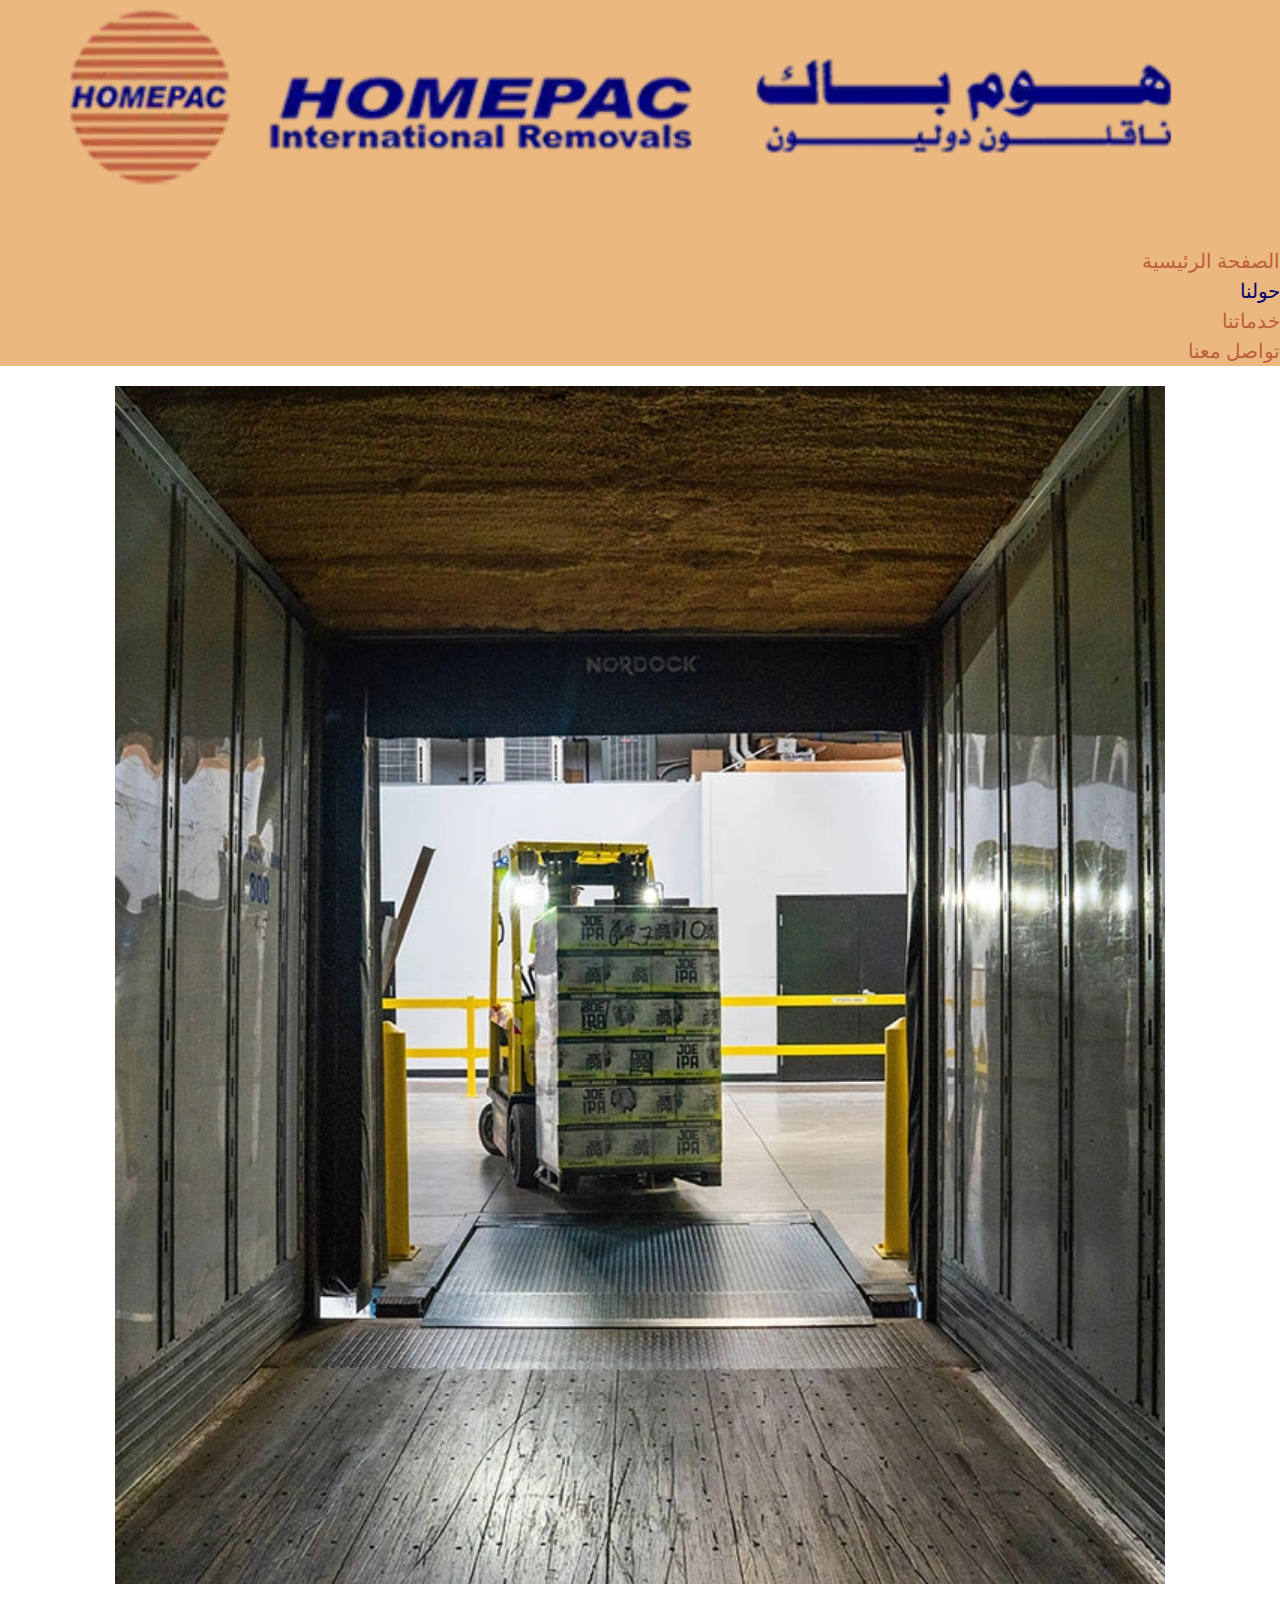
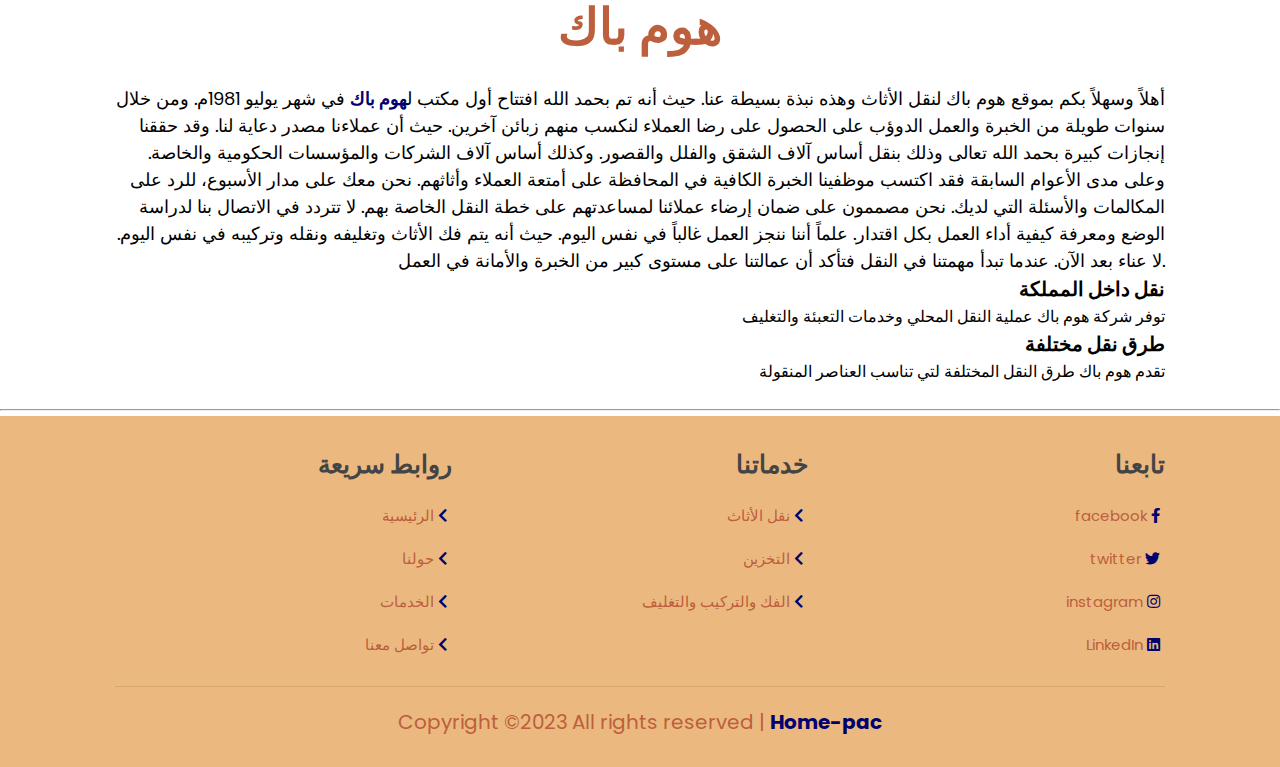
==== html/about.html @ 7ce555f8 "about page" ====
<!DOCTYPE html>
<html lang="en">

<head>
    <meta charset="UTF-8">
    <meta http-equiv="X-UA-Compatible" content="IE=edge">
    <meta name="viewport" content="width=device-width, initial-scale=1.0, shrink-to-fit=no">

    <!-- font awesome icons -->
    <link rel="stylesheet" href="https://cdnjs.cloudflare.com/ajax/libs/font-awesome/5.15.4/css/all.min.css">
    <!-- end font awesome icons -->

    <!-- bootstrap -->
    <link href="https://cdn.jsdelivr.net/npm/bootstrap@5.3.0-alpha3/dist/css/bootstrap.min.css" rel="stylesheet"
        integrity="sha384-KK94CHFLLe+nY2dmCWGMq91rCGa5gtU4mk92HdvYe+M/SXH301p5ILy+dN9+nJOZ" crossorigin="anonymous">

    <script src="https://cdn.jsdelivr.net/npm/bootstrap@5.3.0-alpha3/dist/js/bootstrap.bundle.min.js"
        integrity="sha384-ENjdO4Dr2bkBIFxQpeoTz1HIcje39Wm4jDKdf19U8gI4ddQ3GYNS7NTKfAdVQSZe" crossorigin="anonymous">
        </script>

    <!-- end bootstrap -->


    <title>هوم باك | خدمات نقل الأثاث والعفش. أفضل شركة لنقل العفش</title>
    <meta name="description"
        content="شركة هوم باك هي شركة نقل عفش. حيث تقدم خدمات نقل وتغليف الأثاث والعفش وتخزينه بكفاءة عالية - تواصل معنا على مدار 24 ساعة- افضل شركة نقل اثاث بالدمام مع خصم 35% جوال 0537020607">
    <meta property="og:title" content="هوم باك">
    <meta property="og:description" content="أفضل شركة نقل عفش بالدمام">
    <meta property="og:image" content="../image/logo.webp">
    <meta property="og:url" content="https://home-pac.com">
    <meta name="twitter:title" content="هوم باك">
    <meta name="twitter:description" content="أفضل شركة نقل عفش بالدمام">
    <meta name="twitter:url" content="https://www.home-pac.com/images/logo.webp">
    <meta name="twitter:card" content="هوم باك أفضل شكة نقل عفش بالدمام">

    <link rel="icon" href="../image/logos.webp" type="image/x-icon">

    <link rel="stylesheet" href="../css/style.css">

    <link rel="preconnect" href="https://fonts.googleapis.com">
    <link rel="preconnect" href="https://fonts.gstatic.com" crossorigin="">
    <link href="https://fonts.googleapis.com/css2?family=Roboto:wght@100;300;500&amp;display=swap" rel="stylesheet">


</head>

<body>


    <nav class="navbar navbar-expand-lg sticky-top " style="background-color: #ebb97f;">
        <div class="container">
            <a href="../index.html" class="logo">
                <div class="imgContainer">
                    <img alt="هوم باك" src="../image/logo.webp">
                </div>
            </a>

            <button class="navbar-toggler collapsed" type="button" data-bs-toggle="collapse" data-bs-target="#main"
                aria-controls="main" aria-expanded="false" aria-label="Toggle navigation">
                <svg class="svg-inline--fa fa-bars" style="color: #6495ED;" aria-hidden="true" focusable="false"
                    data-prefix="fas" data-icon="bars" role="img" xmlns="http://www.w3.org/2000/svg"
                    viewBox="0 0 448 512" data-fa-i2svg="">
                    <path fill="currentColor"
                        d="M0 96C0 78.33 14.33 64 32 64H416C433.7 64 448 78.33 448 96C448 113.7 433.7 128 416 128H32C14.33 128 0 113.7 0 96zM0 256C0 238.3 14.33 224 32 224H416C433.7 224 448 238.3 448 256C448 273.7 433.7 288 416 288H32C14.33 288 0 273.7 0 256zM416 448H32C14.33 448 0 433.7 0 416C0 398.3 14.33 384 32 384H416C433.7 384 448 398.3 448 416C448 433.7 433.7 448 416 448z">
                    </path>
                </svg><!-- <i class="fa-solid fa-bars " style="color: #6495ED;"></i> Font Awesome fontawesome.com -->
            </button>
            <div class="navbar-collapse collapse" id="main" style="">
                <ul class="navbar-nav ms-auto mb-2 mb-lg-0">
                    <li class="nav-item">
                        <a class="nav-link p-2 p-lg-3 " aria-current="page" href="../index.html">الصفحة الرئيسية</a>
                    </li>
                    <li class="nav-item">
                        <a class="nav-link p-2 p-lg-3 active" href="#">حولنا</a>
                    </li>
                    <li class="nav-item ">
                        <a class="nav-link p-2 p-lg-3" href="#about">خدماتنا</a>

                    </li>
                    <li class="nav-item">
                        <a class="nav-link p-2 p-lg-3" href="#doctors">تواصل معنا</a>
                    </li>

                </ul>
            </div>
        </div>
    </nav>








    <section class="about" id="about">


        <div class="row">




            <div class="col-lg-6 col-md-12 col-sm-12">
                <div class="image w-75">
                    <img src="../image/img1.webp" alt="about img">
                </div>
            </div>

            <div class="col-lg-6 col-12">
                <h2 class="heading"> <span class="home-pac">هوم باك</span> </h2>
                <p style="font-size: 18px; ">
                    أهلاً وسهلاً بكم بموقع هوم باك لنقل الأثاث وهذه نبذة بسيطة عنا. حيث أنه تم بحمد الله افتتاح أول مكتب
                    ل<span class="home-pac">هوم باك</span> في شهر يوليو 1981م. ومن خلال سنوات طويلة من الخبرة والعمل
                    الدوؤب على الحصول على رضا العملاء لنكسب
                    منهم زبائن آخرين. حيث أن عملاءنا مصدر دعاية لنا. وقد حققنا إنجازات كبيرة بحمد الله تعالى وذلك بنقل
                    أساس آلاف الشقق والفلل والقصور. وكذلك أساس آلاف الشركات والمؤسسات الحكومية والخاصة. وعلى مدى الأعوام
                    السابقة فقد اكتسب موظفينا الخبرة الكافية في المحافظة على أمتعة العملاء وأثاثهم. نحن معك على مدار
                    الأسبوع، للرد
                    على المكالمات والأسئلة التي لديك. نحن مصممون على ضمان إرضاء عملائنا لمساعدتهم على خطة
                    النقل الخاصة بهم. لا تتردد في الاتصال بنا لدراسة الوضع ومعرفة كيفية أداء العمل بكل اقتدار. علماً
                    أننا ننجز العمل غالباً في نفس اليوم. حيث أنه يتم فك الأثاث وتغليفه ونقله وتركيبه في نفس اليوم. لا
                    عناء
                    بعد
                    الآن. عندما تبدأ مهمتنا في النقل فتأكد أن عمالتنا على مستوى كبير من الخبرة والأمانة في العمل.

                </p>

                <div class="row">
                    <div class="col-lg-6 col-12">
                        <div style="font-size: 20px; font-weight: bold;">
                            نقل داخل المملكة
                        </div>
                        <div style="font-size: 16px; ">
                            توفر شركة هوم باك عملية النقل المحلي وخدمات التعبئة والتغليف
                        </div>
                    </div>
                    <div class="col-lg-6 col-12">
                        <div style="font-size: 20px; font-weight: bold;">
                            طرق نقل مختلفة
                        </div>
                        <div style="font-size: 16px; ">
                            تقدم هوم باك طرق النقل المختلفة لتي تناسب العناصر المنقولة
                        </div>
                    </div>

                </div>
            </div>
        </div>


    </section>




    <hr>


    <section class="footer" style="background-color: #ebb97f;">

        <div class="box-container">

            <div class="box">
                <h3>روابط سريعة</h3>
                <a href="../index.html">
                    الرئيسية
                    <i class="fas fa-chevron-left"></i>
                </a>
                <a href="#">
                    حولنا
                    <i class="fas fa-chevron-left"></i>
                </a>
                <a href="/">
                    الخدمات
                    <i class="fas fa-chevron-left"></i>
                </a>
                <a href="#doctors">
                    تواصل معنا
                    <i class="fas fa-chevron-left"></i>
                </a>

            </div>

            <div class="box">
                <h3>خدماتنا</h3>
                <a href="#">
                    نقل الأثاث
                    <i class="fas fa-chevron-left"></i>

                </a>
                <a href="#">
                    التخزين
                    <i class="fas fa-chevron-left"></i>

                </a>
                <a href="#">
                    الفك والتركيب والتغليف
                    <i class="fas fa-chevron-left"></i>

                </a>

            </div>



            <div class="box">
                <h3>تابعنا</h3>
                <a target="_blank" href="https://www.facebook.com/Homepac-International-Removals-109231678486844/">
                    facebook
                    <i class="fab fa-facebook-f"></i>
                </a>
                <a target="_blank" href="https://twitter.com/HOMEBACK151">
                    twitter
                    <i class="fab fa-twitter"></i>
                </a>
                <a target="_blank" href="https://instagram.com/homepacinternationalremovals/">
                    instagram
                    <i class="fab fa-instagram"></i>
                </a>

                <a href="https://linkedin.com/company/82577241/admin" target="_blank">
                    LinkedIn
                    <i class="fab fa-linkedin"></i>

                </a>
            </div>

        </div>

        <div class="credit"> Copyright ©2023 All rights reserved | <span class="home-pac">Home-pac</span> </div>

    </section>


</body>

</html>
---- css/style.css ----
@import url('https://fonts.googleapis.com/css2?family=Poppins:wght@100;200;300;400;500;600;700&display=swap');

:root {
    --CornflowerBlue: #02006e;
    --black: #444;
    --light-color: #bd5e3c;
    --box-shadow: .5rem .5rem 0 var(--shadow);
    --text-shadow: .4resm .4rem 0 rgba(0, 0, 0, .2);
    --border: .2rem solid #d39359;
    --bg-color: #ebb97f;
    --shadow: #bd5e3c3d;
    --shadow-2: #bd5e3c4d;
}

* {
    font-family: 'Poppins', sans-serif;
    margin: 0;
    padding: 0;
    box-sizing: border-box;
    outline: none;
    border: none;
    transition: all .2s ease-out;
    text-decoration: none;
    text-align: right;
}

html {
    font-size: 62.5%;
    overflow-x: hidden;
    scroll-padding-top: 7rem;
    scroll-behavior: smooth;
}

section {
    padding: 2rem 9%;
}



section:nth-child(even) {
    background: #fff
}

.heading {
    text-align: center;
    padding-bottom: 2rem;
    text-shadow: var(--text-shadow);
    text-transform: uppercase;
    color: var(--light-color);
    font-size: 5rem;
}

.heading span {
    text-transform: uppercase;
    color: var(--blue);
}

.btn {
    display: inline-block;
    margin-top: 1rem;
    padding: .5rem;
    padding-left: 1rem;
    border: var(--border);
    border-radius: .5rem;
    box-shadow: var(--box-shadow);
    color: var(--light-color);
    cursor: pointer;
    font-size: 1.7rem;
    background: var(--bg-color);
}

.btn span {
    padding: .7rem 1rem;
    border-radius: .5rem;
    background: var(--CornflowerBlue);
    color: #fff;
    margin-left: .5rem;
}

.btn:hover {
    background: var(--CornflowerBlue);
    color: #fff;
}

.btn:hover span {
    color: var(--CornflowerBlue);
    background: #fff;
    margin-left: 1rem;
}

.navbar {
    background-color: #fff;
    font-size: 2rem;
    box-shadow: 0 .5rem 1.5rem rgba(0, 0, 0, .1);
    text-align: right;
}

.imgContainer img {
    width: 90%;
    left: -5%;
    position: relative;

}

.navbar .navbar-nav .nav-link {
    color: var(--light-color);
    margin-left: 2rem;

}

.navbar .navbar-nav .nav-link.active,
.navbar .navbar-nav .nav-link:focus,
.navbar .navbar-nav .nav-link:hover {
    color: var(--CornflowerBlue);
}


.navbar .navbar-toggler {
    color: white;
    font-size: 25px;
    border-color: white;

}

.navbar .navbar-toggler:focus {
    box-shadow: none;
}

.navbar .navbar-toggler[aria-expanded="true"] {
    border-color: var(--light-color);

}

.log {
    margin: 2rem;
}

hr {
    display: block;
    margin-top: 0.5em;
    margin-bottom: 0.5em;
    margin-left: auto;
    margin-right: auto;
    border-style: inset;
    border-width: 1px;
    color: var(--CornflowerBlue);

}


.home-pac {
    color: var(--CornflowerBlue);
    font-weight: bold;
}

.carousel-item h3 {
    font-size: 2.8rem;
}

.carousel-item img {
    margin: auto;
}

.carousel-control-prev-icon,
.carousel-control-next-icon {
    height: 100px;
    width: 100px;
    outline: rgb(245, 245, 245);
    background-color: rgba(0, 0, 0, 0.3);
    background-size: 100%, 100%;
    border-radius: 50%;
    border: 1px solid rgb(131, 127, 127);
}

.carousel-caption {
    color: var(--black);
}

.dropdown-item {
    font-size: 1.7rem;
}



.home .content {
    background-color: var(--shadow-2);
    text-align: center;
    padding: 3em;

}

.home .content h3 {
    font-size: 2.5em;
    color: var(--black);
    line-height: 1.8;
    text-shadow: var(--text-shadow);
    text-align: center;
}

.home .content p {
    font-size: 2em;
    color: var(--light-color);
    line-height: 1.8;
    padding: 1rem 0;
    text-align: center;
}

.home .dropdown {
    text-align: center;

}

.home .dropdown-menu {
    transition: none;
    background-color: var(--light-color);
}

.home .btn{
    transition: all .2s ease-out;

}

.home .btn:focus {
    background-color: var(--CornflowerBlue);
}

.home .dropdown-menu .dropdown-item {
    color: var(--bg-color);
}

.home .dropdown-menu .dropdown-item:hover {

    background-color: var(--shadow);
}

.icons-container {
    display: grid;
    gap: 2rem;
    grid-template-columns: repeat(auto-fit, minmax(20rem, 1fr));
    padding-top: 5rem;
    padding-bottom: 5rem;
}

.icons-container .icons {
    border: var(--border);
    box-shadow: var(--box-shadow);
    border-radius: .5rem;
    text-align: center;
    padding: 2.5rem;
}

.icons-container .icons i {
    font-size: 4.5rem;
    color: var(--CornflowerBlue);
    padding-bottom: .7rem;
}

.icons-container .icons h3 {
    font-size: 4.5rem;
    color: var(--black);
    padding: .5rem 0;
    text-shadow: var(--text-shadow);
}

.icons-container .icons p {
    font-size: 1.7rem;
    color: var(--light-color);
}


.services .box-container {
    display: grid;
    grid-template-columns: repeat(auto-fit, minmax(27rem, 1fr));
    gap: 2rem;
}

.services .box-container .box {
    background: #fff;
    border-radius: .5rem;
    box-shadow: var(--box-shadow);
    border: var(--border);
    padding: 2.5rem;
}

.services .box-container .box i {
    color: var(--CornflowerBlue);
    font-size: 5rem;
    padding-bottom: .5rem;
}

.services .box-container .box h3 {
    color: var(--black);
    font-size: 2.5rem;
    padding: 1rem 0;
}

.services .box-container .box p {
    color: var(--light-color);
    font-size: 1.4rem;
    line-height: 2;
}



.about .row .image {
    flex: 1 1 45rem;
}

.about .row .image img {
    width: 100%;
}

.about .row .content {
    flex: 1 1 45rem;
    text-align: center;
}

.about .row .content h3 {
    color: var(--black);
    text-shadow: var(--text-shadow);
    font-size: 4rem;
    line-height: 1.8;
}

.about .row .content p {
    color: var(--light-color);
    padding: 1rem 0;
    font-size: 1.5rem;
    line-height: 1.8;
}

.doctors .box-container {
    display: grid;
    grid-template-columns: repeat(auto-fit, minmax(30rem, 1fr));
    gap: 2rem;
    padding-left: 12rem;


}

.doctors .box-container .card {
    text-align: center;
    background: #fff;
    border-radius: .5rem;
    border: var(--border);
    box-shadow: var(--box-shadow);



}



.doctors .box-container .card h3 {
    color: var(--black);
    font-size: 2.5rem;
}

.doctors .box-container .card span {
    color: var(--CornflowerBlue);
    font-size: 1.5rem;
}





.doctors .box-container .card .share {
    padding-top: 2rem;


}

.doctors .box-container .card .share a:hover {
    background: var(--CornflowerBlue);
    color: #fff;
    box-shadow: var(--box-shadow);

}

.doctors .box-container .card .share a {
    height: 5rem;
    width: 5rem;
    line-height: 4.5rem;
    font-size: 2rem;
    color: var(--CornflowerBlue);
    border-radius: .5rem;
    border: var(--border);
    margin: .3rem;

}


.book .row {
    display: flex;
    align-items: center;
    flex-wrap: wrap;
    gap: 2rem;
}



.book .row .image {
    flex: 1 1 45rem;
}

.book .row .image img {
    width: 100%;
}

.book .row form {
    flex: 1 1 45rem;
    background: #fff;
    text-align: center;
    padding: 2rem;
    border-radius: .5rem;
}

.book .row form legend {
    color: var(--CornflowerBlue);
    padding-bottom: 1rem;
    font-size: 3rem;


}


.book .row form fieldset {
    width: 100%;
    margin: .7rem 0;
    border-radius: .5rem;
    border: var(--border);
    box-shadow: var(--box-shadow);
    font-size: 1.6rem;
    color: var(--black);
    text-transform: none;
    padding: 1rem;
}


.book .row form .box {
    width: 100%;
    margin: .7rem 0;
    border-radius: .5rem;
    border: var(--border);
    font-size: 1.6rem;
    color: var(--black);
    text-transform: none;
    padding: 1rem;
}

.book .row form .btn {
    padding: 1rem 4rem;
}

.review .box-container {
    display: grid;
    grid-template-columns: repeat(auto-fit, minmax(27rem, 1fr));
    gap: 2rem;
}

.review .box-container .box {
    border: var(--border);
    box-shadow: var(--box-shadow);
    border-radius: .5rem;
    padding: 2.5rem;
    background: #fff;
    text-align: center;
    position: relative;
    overflow: hidden;
    z-index: 0;
}

.review .box-container .box img {
    height: 10rem;
    width: 10rem;
    border-radius: 50%;
    object-fit: cover;
    border: .5rem solid #fff;
}

.review .box-container .box h3 {
    color: #fff;
    font-size: 2.2rem;
    padding: .5rem 0;
}

.review .box-container .box .stars i {
    color: #fff;
    font-size: 1.5rem;
}

.review .box-container .box .text {
    color: var(--light-color);
    line-height: 1.8;
    font-size: 1.6rem;
    padding-top: 4rem;
}

.review .box-container .box::before {
    content: '';
    position: absolute;
    top: -4rem;
    left: 50%;
    transform: translateX(-50%);
    background: var(--CornflowerBlue);
    border-bottom-left-radius: 50%;
    border-bottom-right-radius: 50%;
    height: 25rem;
    width: 120%;
    z-index: -1;
}

.blogs .box-container {
    display: grid;
    grid-template-columns: repeat(auto-fit, minmax(30rem, 1fr));
    gap: 2rem;
}

.blogs .box-container .box {
    border: var(--border);
    box-shadow: var(--box-shadow);
    border-radius: .5rem;
    padding: 2rem;
}

.blogs .box-container .box .image {
    height: 20rem;
    overflow: hidden;
    border-radius: .5rem;
}

.blogs .box-container .box .image img {
    height: 100%;
    width: 100%;
    object-fit: cover;
}

.blogs .box-container .box:hover .image img {
    transform: scale(1.2);
}

.blogs .box-container .box .content {
    padding-top: 1rem;
}

.blogs .box-container .box .content .icon {
    padding: 1rem 0;
    display: flex;
    align-items: center;
    justify-content: space-between;
}

.blogs .box-container .box .content .icon a {
    font-size: 1.4rem;
    color: var(--light-color);
}

.blogs .box-container .box .content .icon a:hover {
    color: var(--CornflowerBlue);
}

.blogs .box-container .box .content .icon a i {
    padding-right: .5rem;
    color: var(--CornflowerBlue);
}

.blogs .box-container .box .content h3 {
    color: var(--black);
    font-size: 3rem;
}

.blogs .box-container .box .content p {
    color: var(--light-color);
    font-size: 1.5rem;
    line-height: 1.8;
    padding: 1rem 0;
}

.footer .box-container {
    display: grid;
    grid-template-columns: repeat(auto-fit, minmax(22rem, 1fr));
    gap: 2rem;
}

.footer .box-container .box h3 {
    font-size: 2.5rem;
    color: var(--black);
    padding: 1rem 0;
}

.footer .box-container .box a {
    display: block;
    font-size: 1.5rem;
    color: var(--light-color);
    padding: 1rem 0;
}

.footer .box-container .box a i {
    padding-right: .5rem;
    color: var(--CornflowerBlue);
}

.footer .box-container .box a:hover i {
    padding-right: 2rem;
}

.footer .credit {
    padding: 1rem;
    padding-top: 2rem;
    margin-top: 2rem;
    text-align: center;
    font-size: 2rem;
    color: var(--light-color);
    border-top: .1rem solid rgba(0, 0, 0, .1);
}

.footer .credit span {
    color: var(--CornflowerBlue);
}









/* media queries  */
@media (max-width:991px) {

    html {
        font-size: 55%;
    }

    .header {
        padding: 2rem;
    }

    section {
        padding: 2rem;
    }

}

@media (max-width:768px) {

    #menu-btn {
        display: initial;
    }

    .header .navbar {
        position: absolute;
        top: 115%;
        right: 2rem;
        border-radius: .5rem;
        box-shadow: var(--box-shadow);
        width: 30rem;
        border: var(--border);
        background: #fff;
        transform: scale(0);
        opacity: 0;
        transform-origin: top right;
        transition: none;
    }

    .header .navbar.active {
        transform: scale(1);
        opacity: 1;
        transition: .2s ease-out;
    }

    .header .navbar a {
        font-size: 2rem;
        display: block;
        margin: 2.5rem;
    }

}

@media (max-width:450px) {

    html {
        font-size: 50%;
    }

}
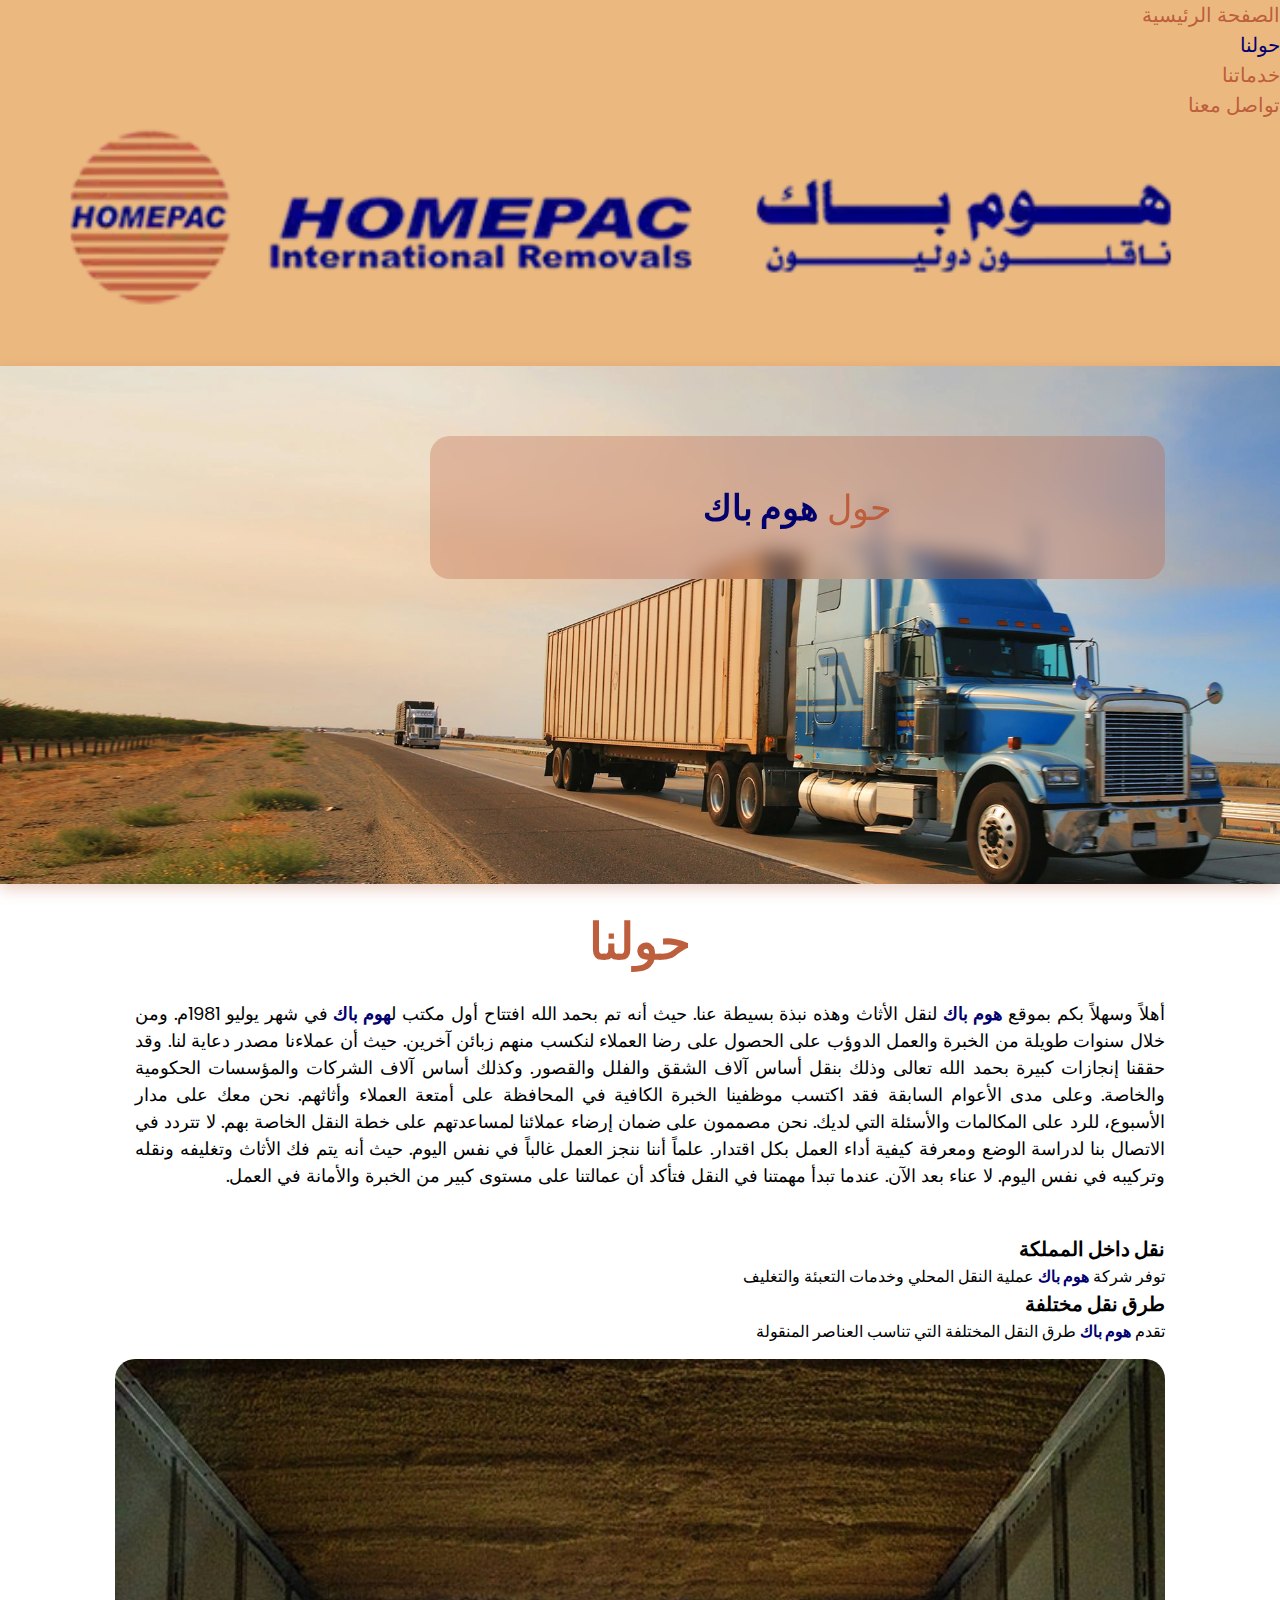
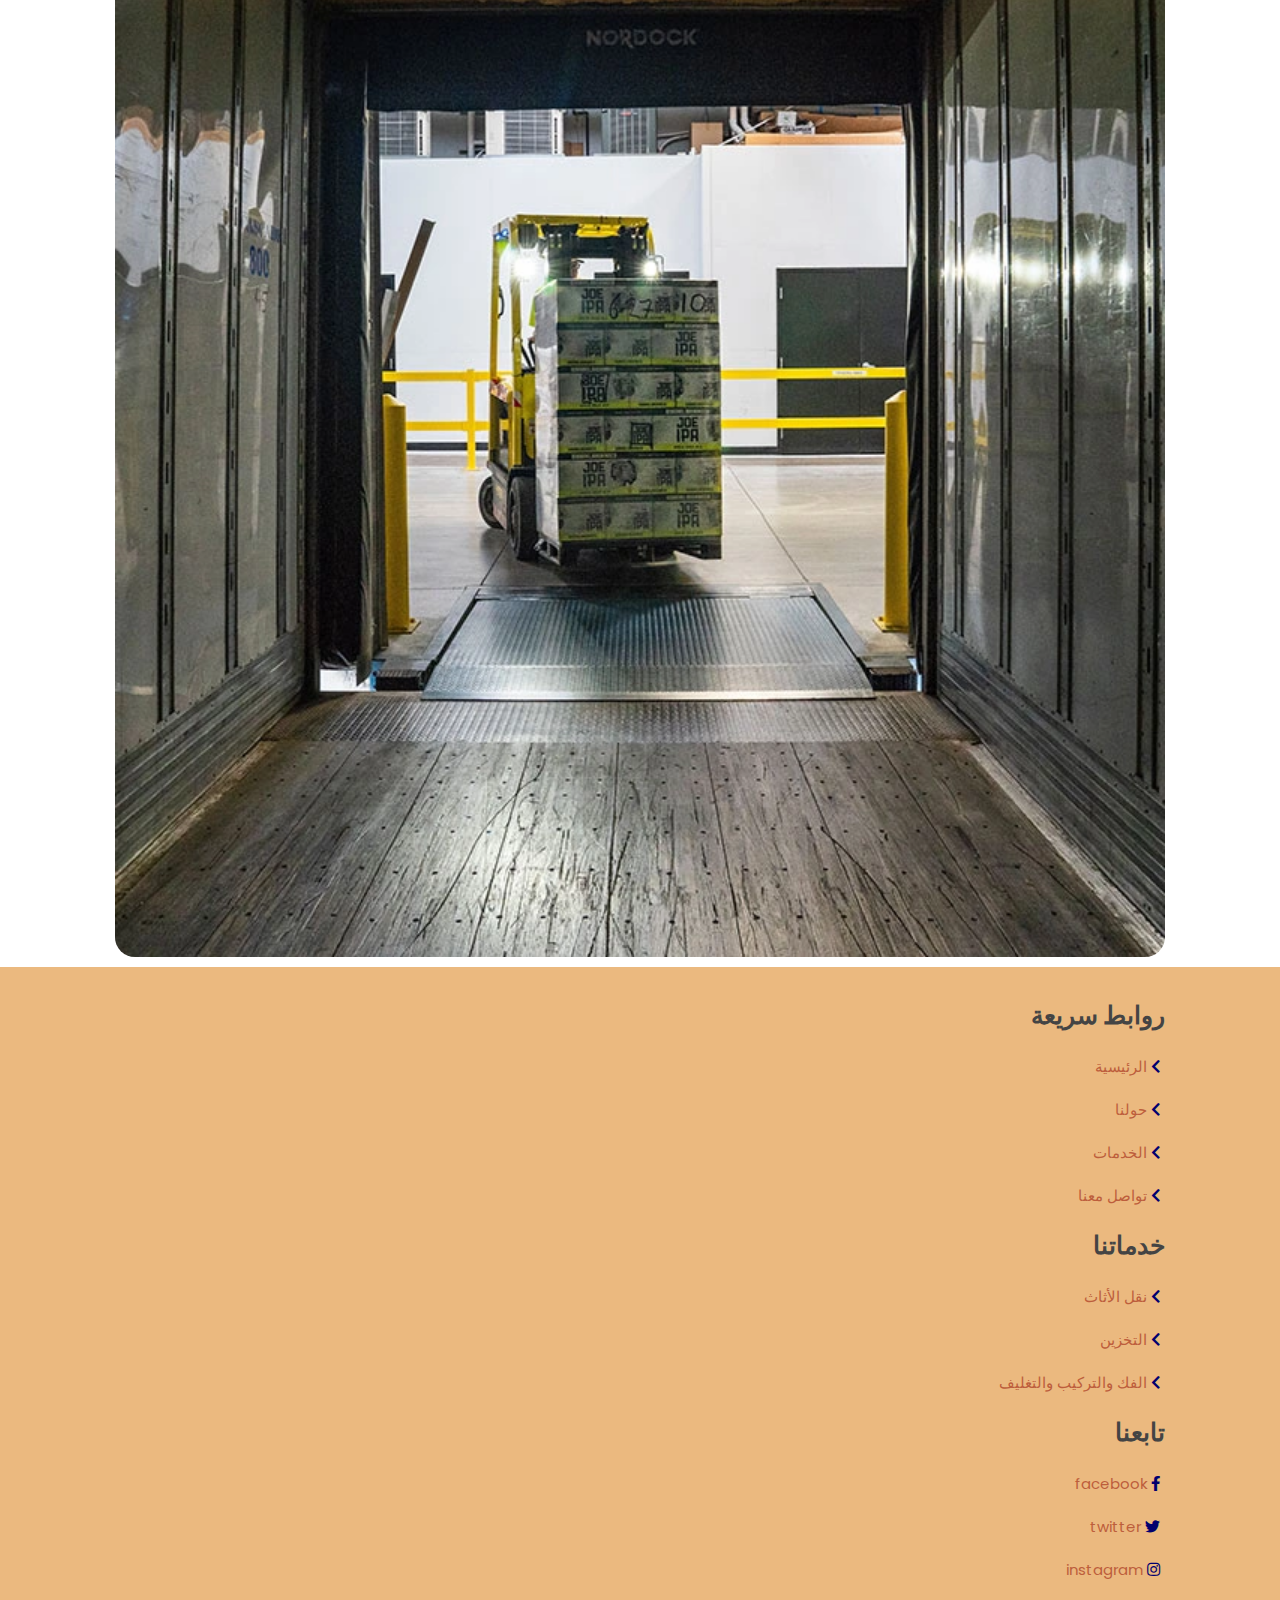
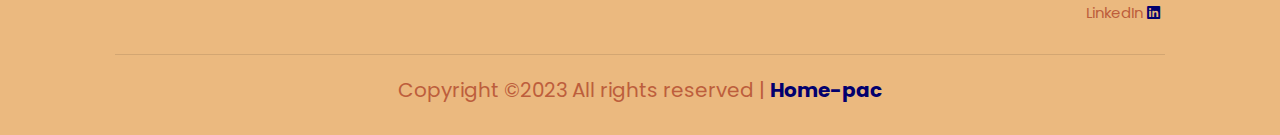
==== commit 475cb4ba: "contact-us & our-services pages" ====
--- a/html/about.html
+++ b/html/about.html
@@ -1,5 +1,5 @@
 <!DOCTYPE html>
-<html lang="en">
+<html lang="ar" dir="rtl">
 
 <head>
     <meta charset="UTF-8">
@@ -49,6 +49,25 @@
 
     <nav class="navbar navbar-expand-lg sticky-top " style="background-color: #ebb97f;">
         <div class="container">
+
+            <div class="navbar-collapse collapse" id="main" style="">
+                <ul class="navbar-nav ms-auto mb-2 mb-lg-0">
+                    <li class="nav-item">
+                        <a class="nav-link p-2 p-lg-3 " aria-current="page" href="../index.html">الصفحة الرئيسية</a>
+                    </li>
+                    <li class="nav-item">
+                        <a class="nav-link p-2 p-lg-3 active" href="#">حولنا</a>
+                    </li>
+                    <li class="nav-item ">
+                        <a class="nav-link p-2 p-lg-3" href="#about">خدماتنا</a>
+
+                    </li>
+                    <li class="nav-item">
+                        <a class="nav-link p-2 p-lg-3" href="contact-us.html">تواصل معنا</a>
+                    </li>
+
+                </ul>
+            </div>
             <a href="../index.html" class="logo">
                 <div class="imgContainer">
                     <img alt="هوم باك" src="../image/logo.webp">
@@ -65,35 +84,33 @@
                     </path>
                 </svg><!-- <i class="fa-solid fa-bars " style="color: #6495ED;"></i> Font Awesome fontawesome.com -->
             </button>
-            <div class="navbar-collapse collapse" id="main" style="">
-                <ul class="navbar-nav ms-auto mb-2 mb-lg-0">
-                    <li class="nav-item">
-                        <a class="nav-link p-2 p-lg-3 " aria-current="page" href="../index.html">الصفحة الرئيسية</a>
-                    </li>
-                    <li class="nav-item">
-                        <a class="nav-link p-2 p-lg-3 active" href="#">حولنا</a>
-                    </li>
-                    <li class="nav-item ">
-                        <a class="nav-link p-2 p-lg-3" href="#about">خدماتنا</a>
-
-                    </li>
-                    <li class="nav-item">
-                        <a class="nav-link p-2 p-lg-3" href="#doctors">تواصل معنا</a>
-                    </li>
-
-                </ul>
-            </div>
         </div>
     </nav>
 
 
 
 
-
-
-
-
-    <section class="about" id="about">
+    <section class="home" style="background-image: url('../image/block-site.webp'); background-size: cover;
+    background-repeat: no-repeat;
+    background-position: center center; 
+    padding-bottom: 35.5em;
+    box-shadow: 0 .5rem 1.5rem var(--shadow-2);
+
+   " id="home">
+
+
+        <div class="container content">
+
+            <p style="font-size: 35px; color: var(--light-color);"> حول <span class="home-pac">هوم باك</span>
+            </p>
+        </div>
+
+    </section>
+
+
+
+
+    <section class="about mb-5" id="about">
 
 
         <div class="row">
@@ -101,16 +118,11 @@
 
 
 
-            <div class="col-lg-6 col-md-12 col-sm-12">
-                <div class="image w-75">
-                    <img src="../image/img1.webp" alt="about img">
-                </div>
-            </div>
-
             <div class="col-lg-6 col-12">
-                <h2 class="heading"> <span class="home-pac">هوم باك</span> </h2>
-                <p style="font-size: 18px; ">
-                    أهلاً وسهلاً بكم بموقع هوم باك لنقل الأثاث وهذه نبذة بسيطة عنا. حيث أنه تم بحمد الله افتتاح أول مكتب
+                <h2 class="heading">حولنا </h2>
+                <p style="font-size: 18px; text-align: justify;margin-left: 20px; margin-bottom: 2.5em;">
+                    أهلاً وسهلاً بكم بموقع <span class="home-pac">هوم باك</span> لنقل الأثاث وهذه نبذة بسيطة عنا. حيث
+                    أنه تم بحمد الله افتتاح أول مكتب
                     ل<span class="home-pac">هوم باك</span> في شهر يوليو 1981م. ومن خلال سنوات طويلة من الخبرة والعمل
                     الدوؤب على الحصول على رضا العملاء لنكسب
                     منهم زبائن آخرين. حيث أن عملاءنا مصدر دعاية لنا. وقد حققنا إنجازات كبيرة بحمد الله تعالى وذلك بنقل
@@ -127,25 +139,39 @@
                 </p>
 
                 <div class="row">
-                    <div class="col-lg-6 col-12">
-                        <div style="font-size: 20px; font-weight: bold;">
-                            نقل داخل المملكة
-                        </div>
-                        <div style="font-size: 16px; ">
-                            توفر شركة هوم باك عملية النقل المحلي وخدمات التعبئة والتغليف
+                    <div class="col-6">
+                        <div style="margin-left: 20px;">
+                            <div style="font-size: 20px; font-weight: bold;">
+                                نقل داخل المملكة
+                            </div>
+                            <div style="font-size: 16px; text-align: justify;">
+                                توفر شركة <span class="home-pac">هوم باك</span> عملية النقل المحلي وخدمات التعبئة
+                                والتغليف
+                            </div>
                         </div>
                     </div>
-                    <div class="col-lg-6 col-12">
-                        <div style="font-size: 20px; font-weight: bold;">
-                            طرق نقل مختلفة
-                        </div>
-                        <div style="font-size: 16px; ">
-                            تقدم هوم باك طرق النقل المختلفة لتي تناسب العناصر المنقولة
+                    <div class="col-6">
+                        <div style="margin-left: 20px;">
+
+                            <div style="font-size: 20px; font-weight: bold;">
+                                طرق نقل مختلفة
+                            </div>
+                            <div style="font-size: 16px; text-align: justify;">
+                                تقدم <span class="home-pac">هوم باك</span> طرق النقل المختلفة التي تناسب العناصر
+                                المنقولة
+                            </div>
                         </div>
                     </div>
 
                 </div>
             </div>
+
+
+            <div class="col-lg-6 col-md-12 col-sm-12 ">
+                <div class="image " id="about-img">
+                    <img src="../image/img1.webp" alt="about img">
+                </div>
+            </div>
         </div>
 
 
@@ -154,74 +180,73 @@
 
 
 
-    <hr>
-
-
-    <section class="footer" style="background-color: #ebb97f;">
-
-        <div class="box-container">
-
-            <div class="box">
+
+
+    <footer class="footer" style="background-color: #ebb97f;">
+
+        <div class=" box-container row">
+
+            <div class="box col-lg-4 col-md-4 col-sm-6">
                 <h3>روابط سريعة</h3>
                 <a href="../index.html">
+                    <i class="fas fa-chevron-left"></i>
                     الرئيسية
-                    <i class="fas fa-chevron-left"></i>
-                </a>
-                <a href="#">
+                </a>
+                <a href="#">
+                    <i class="fas fa-chevron-left"></i>
                     حولنا
-                    <i class="fas fa-chevron-left"></i>
                 </a>
                 <a href="/">
+                    <i class="fas fa-chevron-left"></i>
                     الخدمات
-                    <i class="fas fa-chevron-left"></i>
-                </a>
-                <a href="#doctors">
+                </a>
+                <a href="contact-us.html">
+                    <i class="fas fa-chevron-left"></i>
                     تواصل معنا
-                    <i class="fas fa-chevron-left"></i>
-                </a>
-
-            </div>
-
-            <div class="box">
+                </a>
+
+            </div>
+
+            <div class="box col-lg-4 col-md-4 col-sm-6">
                 <h3>خدماتنا</h3>
                 <a href="#">
+                    <i class="fas fa-chevron-left"></i>
                     نقل الأثاث
-                    <i class="fas fa-chevron-left"></i>
-
-                </a>
-                <a href="#">
+
+                </a>
+                <a href="#">
+                    <i class="fas fa-chevron-left"></i>
                     التخزين
-                    <i class="fas fa-chevron-left"></i>
-
-                </a>
-                <a href="#">
+
+                </a>
+                <a href="#">
+                    <i class="fas fa-chevron-left"></i>
                     الفك والتركيب والتغليف
-                    <i class="fas fa-chevron-left"></i>
-
-                </a>
-
-            </div>
-
-
-
-            <div class="box">
+
+                </a>
+
+            </div>
+
+
+
+            <div class="box col-lg-4 col-md-4 col-sm-6">
                 <h3>تابعنا</h3>
                 <a target="_blank" href="https://www.facebook.com/Homepac-International-Removals-109231678486844/">
+                    <i class="fab fa-facebook-f"></i>
                     facebook
-                    <i class="fab fa-facebook-f"></i>
                 </a>
                 <a target="_blank" href="https://twitter.com/HOMEBACK151">
+                    <i class="fab fa-twitter"></i>
                     twitter
-                    <i class="fab fa-twitter"></i>
                 </a>
                 <a target="_blank" href="https://instagram.com/homepacinternationalremovals/">
+                    <i class="fab fa-instagram"></i>
                     instagram
-                    <i class="fab fa-instagram"></i>
                 </a>
 
                 <a href="https://linkedin.com/company/82577241/admin" target="_blank">
+                    <i class="fab fa-linkedin"></i>
                     LinkedIn
-                    <i class="fab fa-linkedin"></i>
 
                 </a>
             </div>
@@ -230,8 +255,7 @@
 
         <div class="credit"> Copyright ©2023 All rights reserved | <span class="home-pac">Home-pac</span> </div>
 
-    </section>
-
+    </footer>
 
 </body>
 
--- a/css/style.css
+++ b/css/style.css
@@ -45,15 +45,10 @@
     text-align: center;
     padding-bottom: 2rem;
     text-shadow: var(--text-shadow);
-    text-transform: uppercase;
     color: var(--light-color);
     font-size: 5rem;
 }
 
-.heading span {
-    text-transform: uppercase;
-    color: var(--blue);
-}
 
 .btn {
     display: inline-block;
@@ -153,27 +148,33 @@
     font-weight: bold;
 }
 
-.carousel-item h3 {
-    font-size: 2.8rem;
-}
-
-.carousel-item img {
-    margin: auto;
+
+
+.carousel-item video {
+    width: 100%;
 }
 
 .carousel-control-prev-icon,
 .carousel-control-next-icon {
-    height: 100px;
-    width: 100px;
-    outline: rgb(245, 245, 245);
+    height: 25px;
+    width: 25px;
     background-color: rgba(0, 0, 0, 0.3);
     background-size: 100%, 100%;
     border-radius: 50%;
     border: 1px solid rgb(131, 127, 127);
 }
 
+.carousel-control{
+    position: relative;
+    top:0;
+}
+
 .carousel-caption {
     color: var(--black);
+    position: relative;
+    top:0;
+    font-size: 15px;
+
 }
 
 .dropdown-item {
@@ -181,13 +182,17 @@
 }
 
 
-
 .home .content {
     background-color: var(--shadow-2);
+    backdrop-filter: blur(10px);
+    border-radius: 20px;
     text-align: center;
     padding: 3em;
-
-}
+    width: 70%;
+    position: relative;
+    top: 50px;
+}
+
 
 .home .content h3 {
     font-size: 2.5em;
@@ -215,7 +220,7 @@
     background-color: var(--light-color);
 }
 
-.home .btn{
+.home .btn {
     transition: all .2s ease-out;
 
 }
@@ -231,6 +236,55 @@
 .home .dropdown-menu .dropdown-item:hover {
 
     background-color: var(--shadow);
+}
+
+#about-img img {
+    border-radius: 20px;
+    top: 15px;
+    position: relative;
+}
+
+#about-img :hover {
+    transform: scale(1.05);
+
+    transition: all .8s ease-in-out;
+
+}
+
+.contact-info a {
+    color: var(--black);
+    text-decoration: none;
+}
+
+.contact-info a:hover {
+    color: var(--light-color);
+    text-decoration: none;
+}
+
+.contact-info .card {
+    height: 100%;
+    box-shadow: var(--box-shadow);
+}
+
+.contact-info .card .card-header {
+    background-color: var(--bg-color);
+    font-size: 25px;
+    color: var(--black);
+    text-align: center;
+    /* border-bottom-left-radius: 50%;
+    border-bottom-right-radius: 50%; */
+    padding: 20px 0;
+
+}
+
+.contact-info .card .card-body {
+    font-size: 17px;
+    color: var(--light-color);
+    text-align: center;
+    padding-top: 40px;
+    padding-bottom: 40px;
+
+
 }
 
 .icons-container {
@@ -577,35 +631,36 @@
     padding: 1rem 0;
 }
 
-.footer .box-container {
-    display: grid;
-    grid-template-columns: repeat(auto-fit, minmax(22rem, 1fr));
-    gap: 2rem;
-}
-
-.footer .box-container .box h3 {
+
+footer {
+    padding: 2rem 9%;
+
+}
+
+footer h3 {
     font-size: 2.5rem;
     color: var(--black);
     padding: 1rem 0;
 }
 
-.footer .box-container .box a {
+footer a {
     display: block;
     font-size: 1.5rem;
     color: var(--light-color);
     padding: 1rem 0;
-}
-
-.footer .box-container .box a i {
+    width: fit-content;
+}
+
+footer a i {
     padding-right: .5rem;
     color: var(--CornflowerBlue);
 }
 
-.footer .box-container .box a:hover i {
+footer a:hover i {
     padding-right: 2rem;
 }
 
-.footer .credit {
+footer .credit {
     padding: 1rem;
     padding-top: 2rem;
     margin-top: 2rem;
@@ -615,7 +670,7 @@
     border-top: .1rem solid rgba(0, 0, 0, .1);
 }
 
-.footer .credit span {
+footer .credit span {
     color: var(--CornflowerBlue);
 }
 
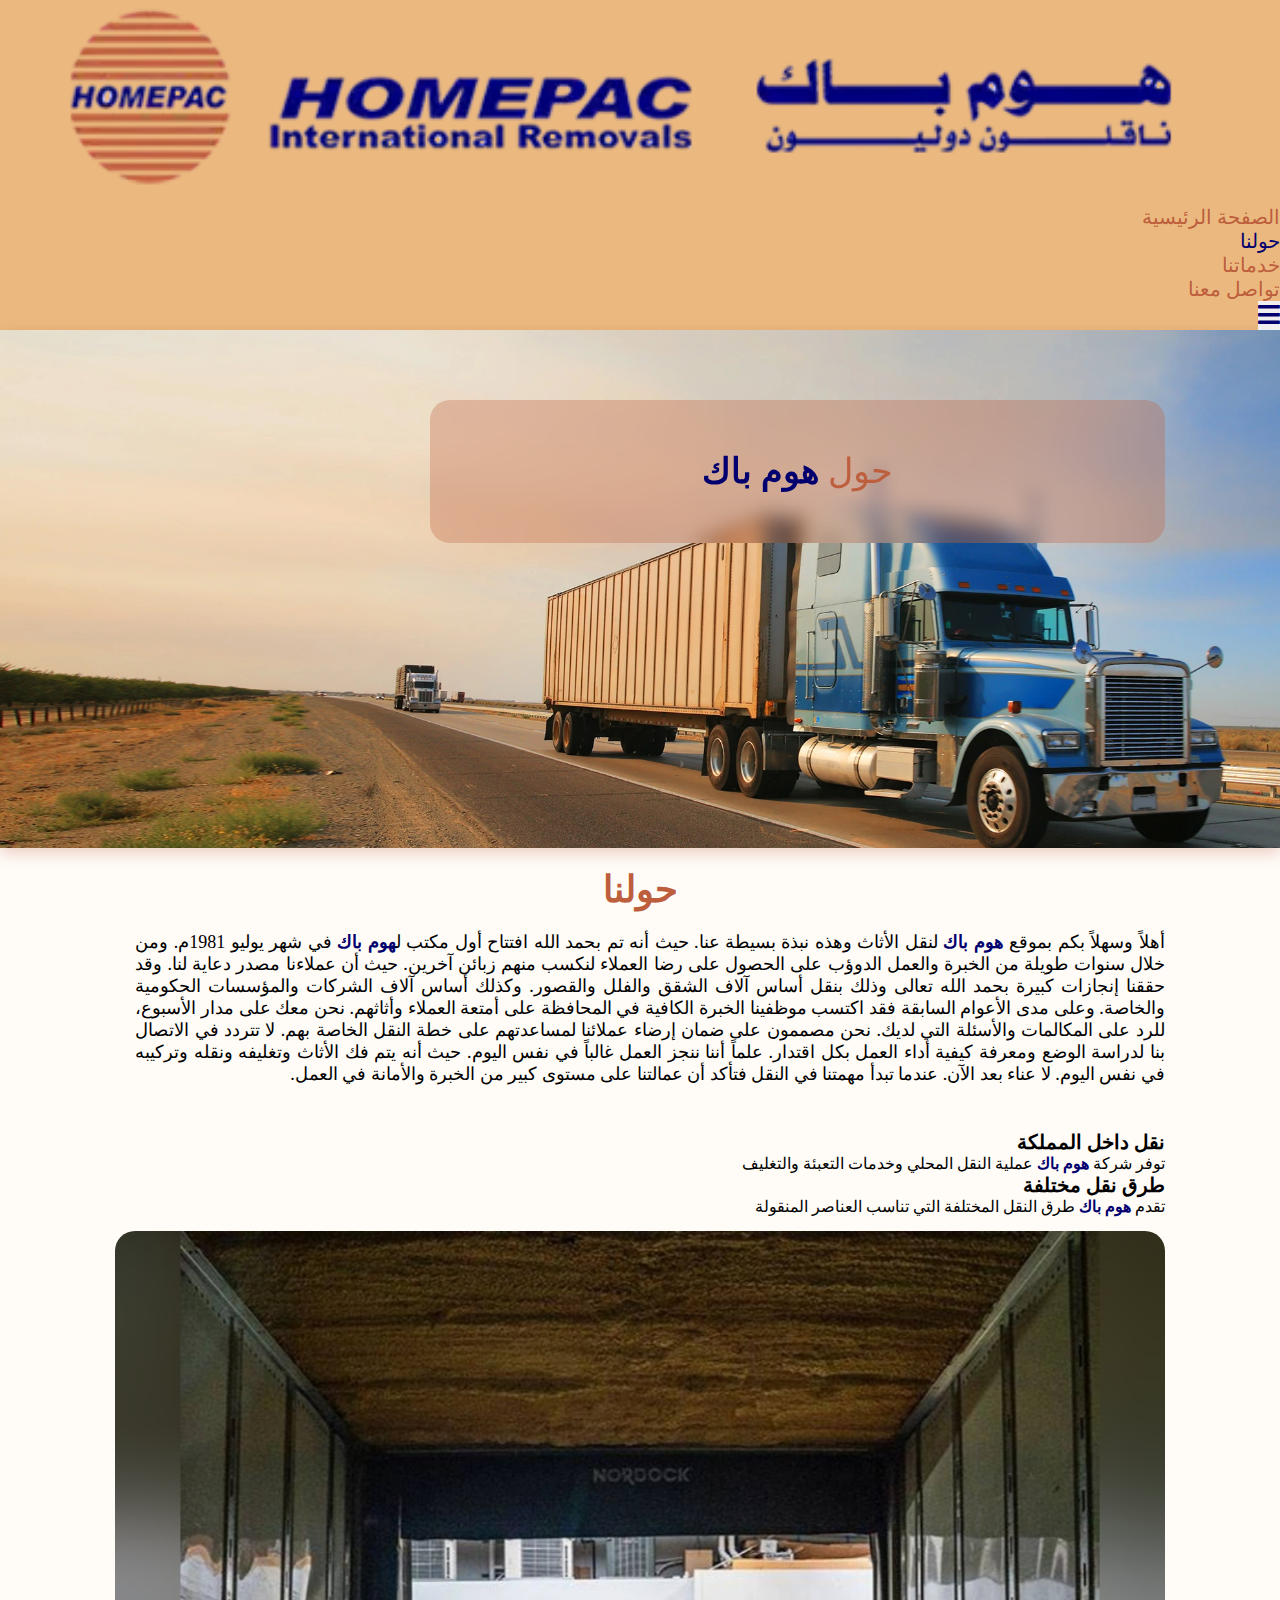
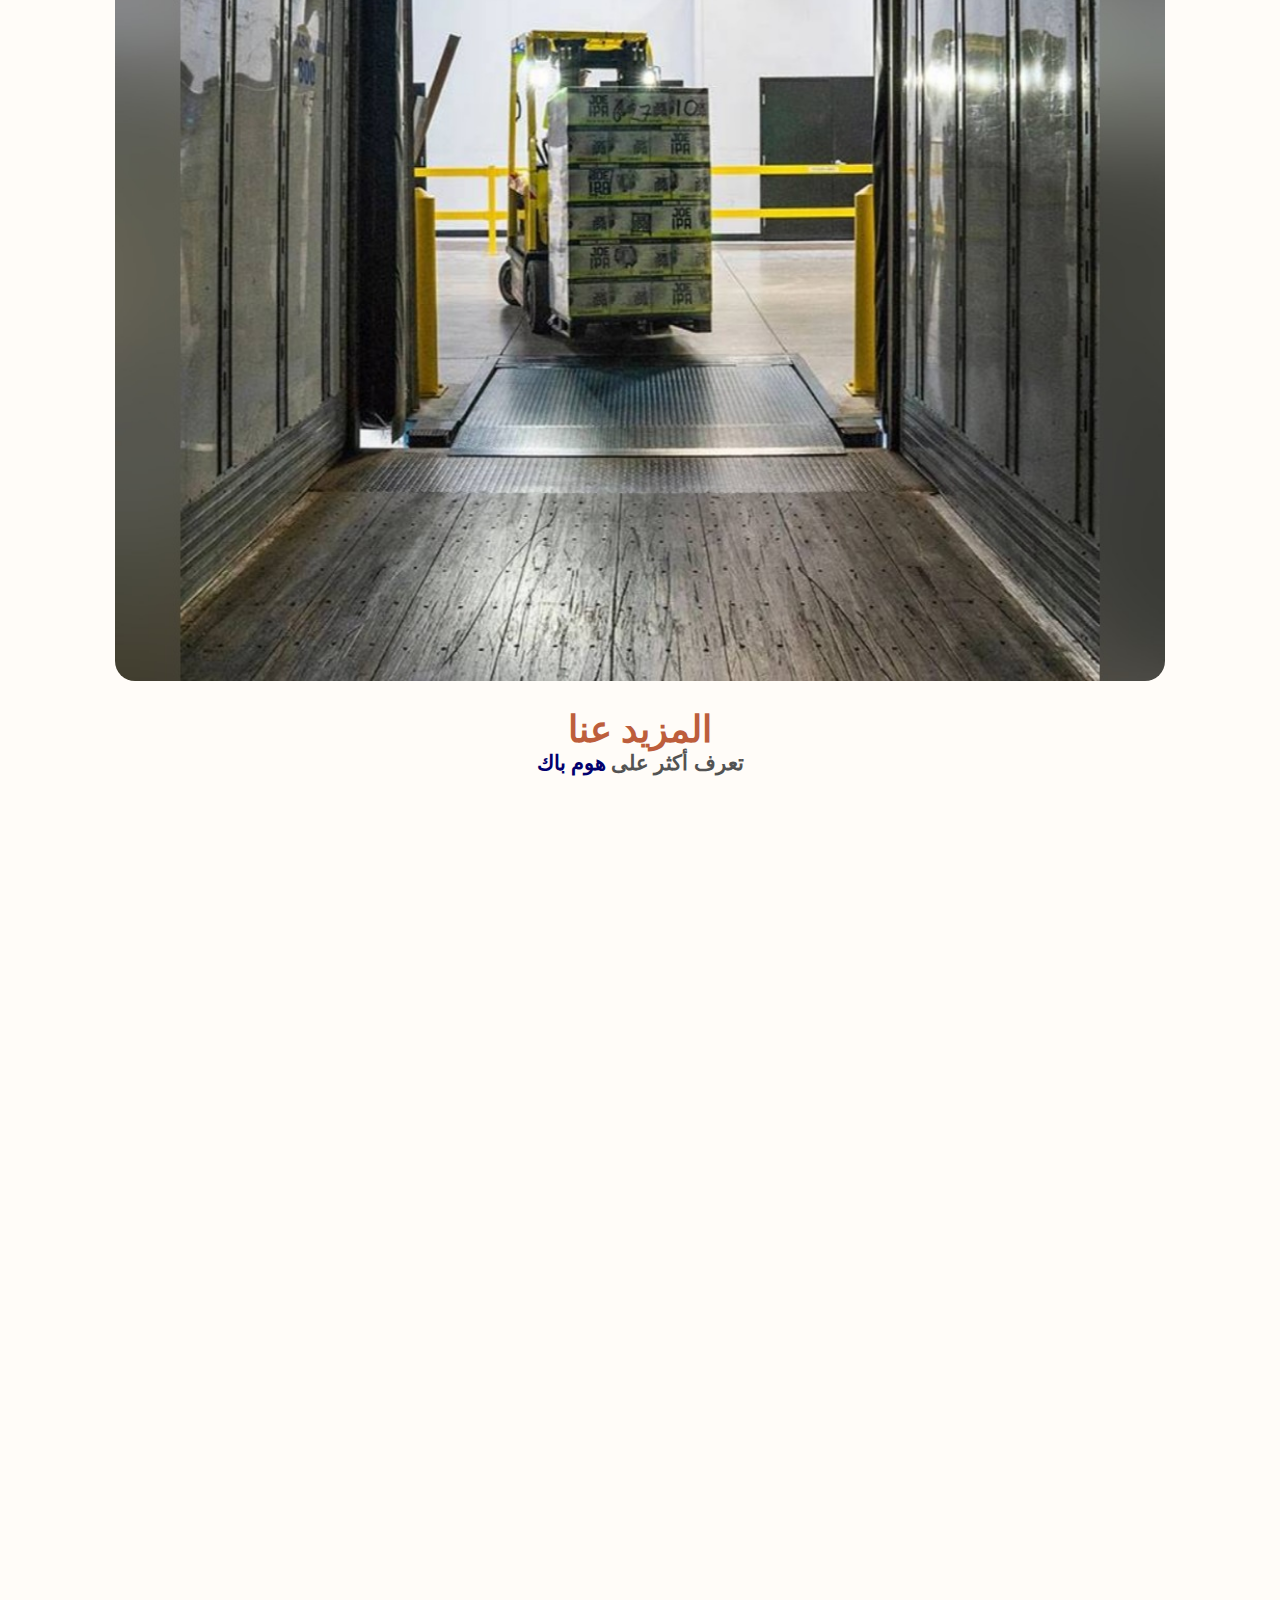
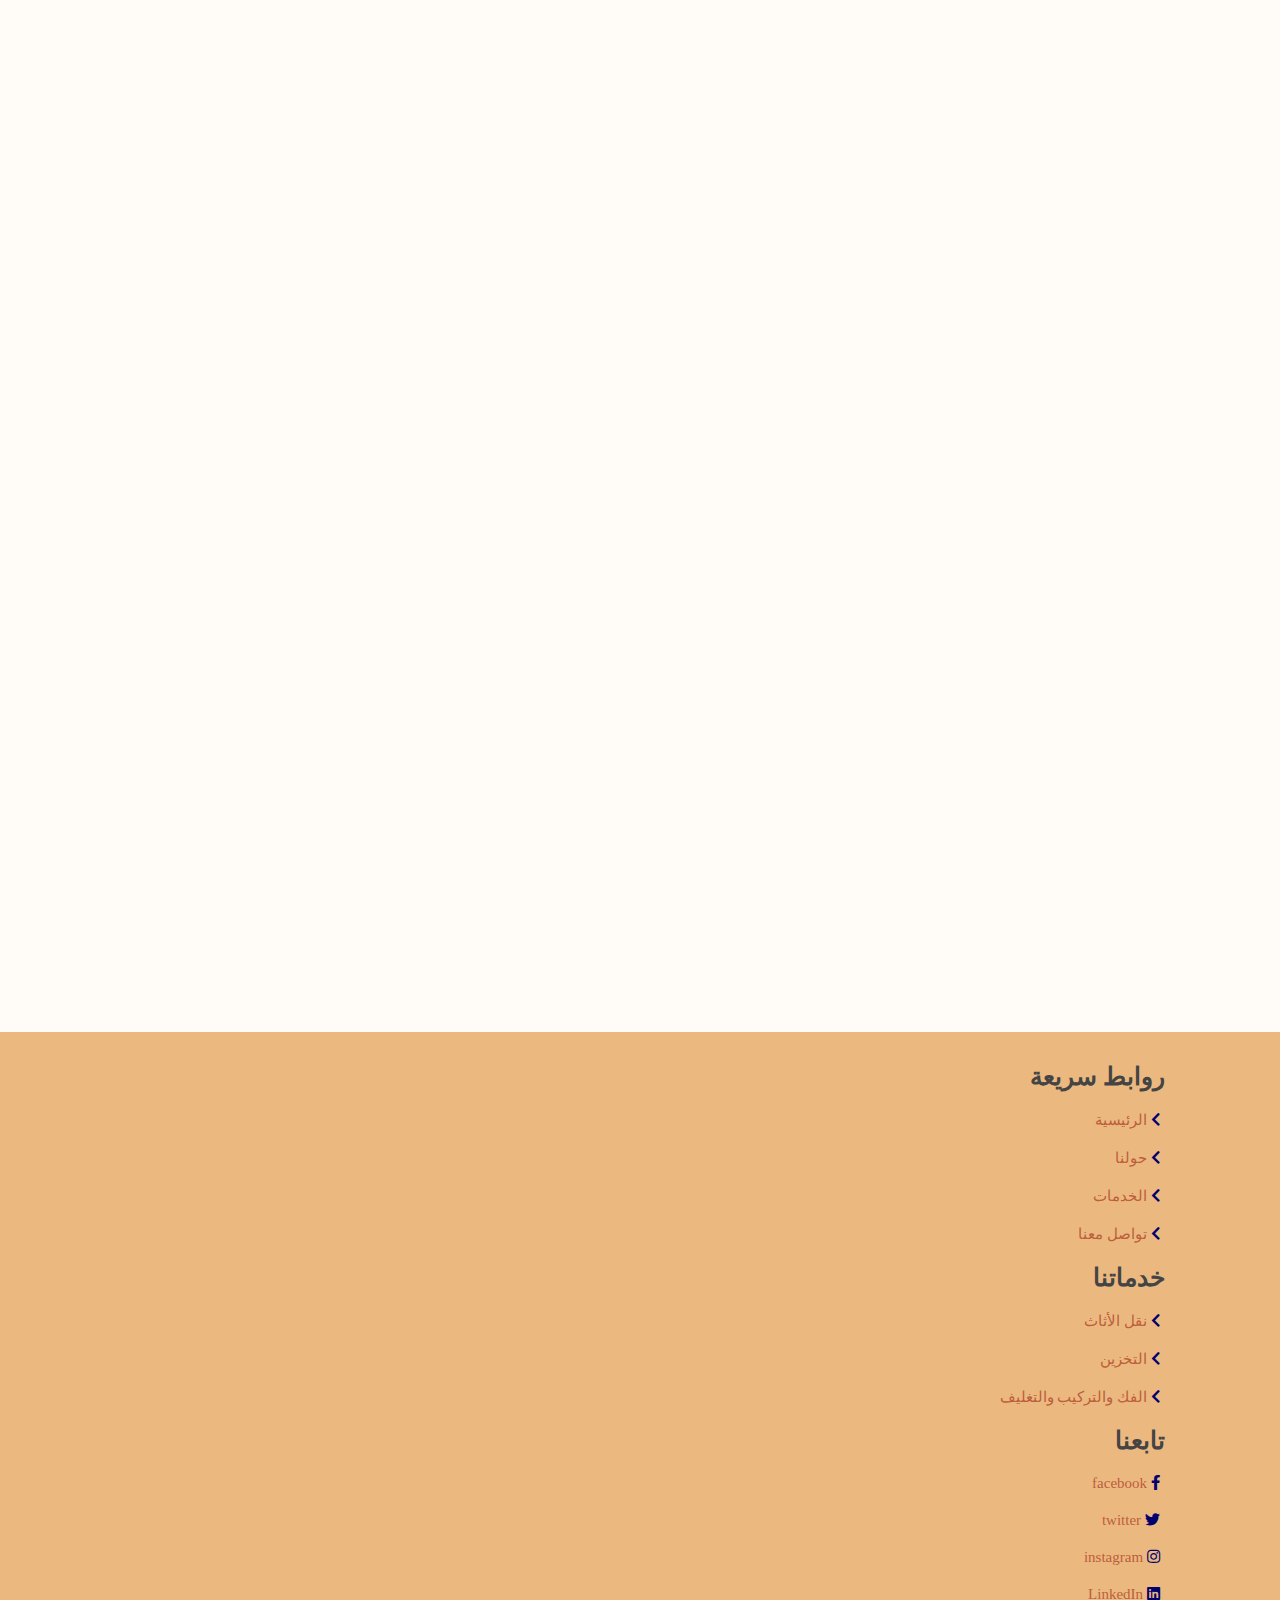
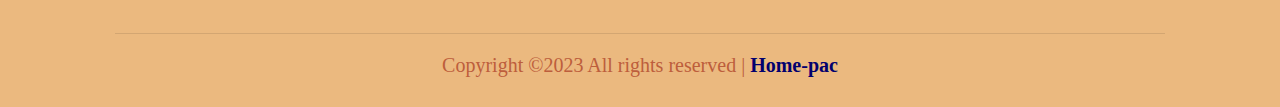
==== commit e0db8e61: "final touches" ====
--- a/html/about.html
+++ b/html/about.html
@@ -20,6 +20,11 @@
 
     <!-- end bootstrap -->
 
+    <!-- aos animation on scroll -->
+    <link href="https://unpkg.com/aos@2.3.1/dist/aos.css" rel="stylesheet">
+
+    <script src="https://unpkg.com/aos@2.3.1/dist/aos.js"></script>
+    <!-- end aos animation on scroll -->
 
     <title>هوم باك | خدمات نقل الأثاث والعفش. أفضل شركة لنقل العفش</title>
     <meta name="description"
@@ -50,7 +55,12 @@
     <nav class="navbar navbar-expand-lg sticky-top " style="background-color: #ebb97f;">
         <div class="container">
 
-            <div class="navbar-collapse collapse" id="main" style="">
+            <a href="../index.html" class="logo">
+                <div class="imgContainer">
+                    <img alt="هوم باك" src="../image/logo.webp">
+                </div>
+            </a>
+            <div class="navbar-collapse collapse" id="main" >
                 <ul class="navbar-nav ms-auto mb-2 mb-lg-0">
                     <li class="nav-item">
                         <a class="nav-link p-2 p-lg-3 " aria-current="page" href="../index.html">الصفحة الرئيسية</a>
@@ -59,30 +69,20 @@
                         <a class="nav-link p-2 p-lg-3 active" href="#">حولنا</a>
                     </li>
                     <li class="nav-item ">
-                        <a class="nav-link p-2 p-lg-3" href="#about">خدماتنا</a>
+                        <a class="nav-link p-2 p-lg-3" href="our-services.html">خدماتنا</a>
 
                     </li>
                     <li class="nav-item">
-                        <a class="nav-link p-2 p-lg-3" href="contact-us.html">تواصل معنا</a>
+                        <a class="nav-link p-2 p-lg-3 " href="contact-us.html">تواصل معنا</a>
                     </li>
 
                 </ul>
             </div>
-            <a href="../index.html" class="logo">
-                <div class="imgContainer">
-                    <img alt="هوم باك" src="../image/logo.webp">
-                </div>
-            </a>
+           
 
             <button class="navbar-toggler collapsed" type="button" data-bs-toggle="collapse" data-bs-target="#main"
                 aria-controls="main" aria-expanded="false" aria-label="Toggle navigation">
-                <svg class="svg-inline--fa fa-bars" style="color: #6495ED;" aria-hidden="true" focusable="false"
-                    data-prefix="fas" data-icon="bars" role="img" xmlns="http://www.w3.org/2000/svg"
-                    viewBox="0 0 448 512" data-fa-i2svg="">
-                    <path fill="currentColor"
-                        d="M0 96C0 78.33 14.33 64 32 64H416C433.7 64 448 78.33 448 96C448 113.7 433.7 128 416 128H32C14.33 128 0 113.7 0 96zM0 256C0 238.3 14.33 224 32 224H416C433.7 224 448 238.3 448 256C448 273.7 433.7 288 416 288H32C14.33 288 0 273.7 0 256zM416 448H32C14.33 448 0 433.7 0 416C0 398.3 14.33 384 32 384H416C433.7 384 448 398.3 448 416C448 433.7 433.7 448 416 448z">
-                    </path>
-                </svg><!-- <i class="fa-solid fa-bars " style="color: #6495ED;"></i> Font Awesome fontawesome.com -->
+                <i class="fas fa-solid fa-bars" ></i>
             </button>
         </div>
     </nav>
@@ -99,7 +99,7 @@
    " id="home">
 
 
-        <div class="container content">
+        <div class="container content"data-aos="zoom-in" data-aos-duration="1000" data-aos-delay="150">
 
             <p style="font-size: 35px; color: var(--light-color);"> حول <span class="home-pac">هوم باك</span>
             </p>
@@ -110,7 +110,8 @@
 
 
 
-    <section class="about mb-5" id="about">
+    <section class="about " id="about">
+        <h2 class="heading">حولنا </h2>
 
 
         <div class="row">
@@ -118,8 +119,7 @@
 
 
 
-            <div class="col-lg-6 col-12">
-                <h2 class="heading">حولنا </h2>
+            <div class="col-lg-6 col-12 align-self-center">
                 <p style="font-size: 18px; text-align: justify;margin-left: 20px; margin-bottom: 2.5em;">
                     أهلاً وسهلاً بكم بموقع <span class="home-pac">هوم باك</span> لنقل الأثاث وهذه نبذة بسيطة عنا. حيث
                     أنه تم بحمد الله افتتاح أول مكتب
@@ -169,7 +169,7 @@
 
             <div class="col-lg-6 col-md-12 col-sm-12 ">
                 <div class="image " id="about-img">
-                    <img src="../image/img1.webp" alt="about img">
+                    <img src="../image/img1.jpg" alt="about img">
                 </div>
             </div>
         </div>
@@ -178,6 +178,170 @@
     </section>
 
 
+    <section class="about-us" id="about-us">
+
+        <h2 class="heading">
+            المزيد عنا <p class="sub-heading">
+                تعرف أكثر على <span class="home-pac">هوم باك</span>
+            </p>
+        </h2>
+
+        <div class="row">
+            <div class="service  col-sm-12 col-md-12 col-lg-4">
+                <div class="service-title" data-aos="zoom-out-down" data-aos-duration="800">
+                    لماذا يثق بنا العملاء
+                </div>
+                <div class="service-description" data-aos="zoom-out-up" data-aos-duration="1000">
+                    تعتبر شركة نقل عفش هوم باك واحدة من أكثر الشركات الموثوقة والمهنية في مجال نقل الأثاث والتخزين في
+                    المملكة العربية السعودية. ويوجد العديد من الأسباب التي تجعل العملاء يثقون بنا ويختاروننا كشركة لنقل
+                    عفشهم، وفيما يلي بعض هذه الأسباب:
+                    خبرة وكفاءة العمال: يتميز فريق عملنا بالخبرة والكفاءة العالية في نقل الأثاث بشكل آمن وسريع، حيث يتم
+                    تدريبهم بشكل مستمر على أحدث التقنيات والمعدات المستخدمة في عملية النقل.
+                    التزامنا بالجودة: نحرص في هوم باك على تقديم خدمات عالية الجودة وتحقيق رضا العملاء بشكل كامل، وذلك من
+                    خلال استخدام مواد التغليف العالية الجودة والأدوات الحديثة والمتخصصة في عملية النقل.
+                    الأسعار المناسبة: نحرص في هوم باك على تقديم خدماتنا بأسعار تناسب جميع الميزانيات، حيث نوفر خيارات
+                    مختلفة للعملاء للاختيار من بينها وفقًا لمتطلباتهم واحتياجاتهم.
+                    الخدمات الشاملة: نقدم خدمات شاملة تشمل الفك والتركيب والتغليف والتخزين والنقل، مما يسهل على العملاء
+                    عملية نقل الأثاث ويساعدهم على توفير الوقت والجهد.
+                    التزامنا بالمواعيد: نحرص في هوم باك على التزامنا بالمواعيد المتفق عليها مع العملاء وتنفيذ الخدمات في
+                    الوقت المحدد، مما يساعد على تفادي التأخير والانتظار الطويل.
+
+                </div>
+            </div>
+            <div class="service  col-sm-12 col-md-12 col-lg-4">
+                <div class="service-title" data-aos="zoom-out-down" data-aos-duration="800" data-aos-delay="300">
+                    فريق عمل متخصص
+                </div>
+                <div class="service-description" data-aos="zoom-out-up" data-aos-duration="1000" data-aos-delay="300">
+                    تعد شركة <span class="home-pac">هوم باك</span> من الشركات الرائدة في مجال نقل الأثاث والعفش بالمملكة
+                    العربية السعودية، وتتميز بفريق عمل متخصص ومؤهل لتقديم خدمات عالية الجودة لعملائها.
+                    يتكون فريق عمل شركة <span class="home-pac">هوم باك</span> من مجموعة من الفنيين والعمالة المدربة على
+                    أعلى مستوى من الكفاءة والمهارة في مجال نقل الأثاث. كما يتميزون بالاحترافية والدقة في التعامل مع
+                    العملاء والحفاظ على سلامة الأثاث والعفش أثناء عملية النقل.
+                    يتم اختيار أفراد الفريق بعناية فائقة وتدريبهم على أحدث التقنيات والمهارات اللازمة للقيام بأعمال
+                    النقل والتخزين والتركيب والتفكيك بدقة وسرعة. ويعملون بتفاني وحرفية عالية لتلبية احتياجات العملاء
+                    وضمان تجربة نقل عفش سلسة وناجحة.
+                    كما يقدم الفريق خدمة استشارية للعملاء حول أفضل الطرق لتنظيم وترتيب الأثاث داخل المنزل أو المكتب، كما
+                    يقدمون النصائح حول كيفية الحفاظ على الأثاث والعفش بعد عملية النقل.
+                    بفضل هذا الفريق المتخصص والمؤهل، يمكن لشركة <span class="home-pac">هوم باك</span> تقديم خدمات نقل
+                    عفش عالية الجودة والاحترافية، وضمان رضا العملاء في كل مرحلة من مراحل العملية. ولذلك، فإن اختيار شركة
+                    <span class="home-pac">هوم باك</span> هو الخيار الأمثل للحصول على خدمة نقل عفش مميزة وفعالة.
+
+
+                </div>
+            </div>
+            <div class="service  col-sm-12 col-md-12 col-lg-4">
+                <div class="service-title" data-aos="zoom-out-down" data-aos-duration="800" data-aos-delay="600">
+                    سرعة التنفيذ هدف نعمل من أجله
+                </div>
+                <div class="service-description" data-aos="zoom-out-up" data-aos-duration="1000" data-aos-delay="600">
+                    شركة <span class="home-pac">هوم باك</span> هي إحدى الشركات الرائدة في مجال نقل العفش والأثاث في
+                    المملكة العربية السعودية، وتسعى
+                    دائمًا لتحقيق رضا العملاء من خلال تقديم خدمات متميزة ومتكاملة. واحدة من أهم الأهداف التي تعمل هوم
+                    باك على تحقيقها هي سرعة التنفيذ في جميع خدماتها.
+                    تتميز <span class="home-pac">هوم باك</span> بتوفير فريق عمل متخصص ومدرب على أعلى مستوى من الكفاءة
+                    والخبرة، والذي يستخدم أحدث
+                    التقنيات والأدوات لتسهيل عملية نقل العفش والأثاث بسرعة ودقة. ويتمتع الفريق بالقدرة على التعامل مع
+                    جميع أنواع العفش والأثاث، بما في ذلك الأثاث الثقيل والضخم مثل الأجهزة الكهربائية والأجهزة المنزلية.
+                    توفر <span class="home-pac">هوم باك</span> خدمات نقل العفش والأثاث لجميع العملاء، بما في ذلك نقل عفش
+                    الفيلل بالدمام والمنازل
+                    الكبيرة. ويتميز الفريق بالقدرة على تفكيك وتركيب الأثاث بكل دقة واحترافية، وتغليفه بأفضل المواد
+                    العازلة للحفاظ عليه وحمايته من الخدوش والتلف أثناء النقل.
+                    وتضمن <span class="home-pac">هوم باك</span> توفير خدمة سريعة وفعالة لنقل العفش والأثاث بأسعار مناسبة
+                    ومنافسة، حيث يتم تقديم
+                    خدمات ذات جودة عالية بأسعار تنافسية ومناسبة لجميع العملاء. ويتميز فريق العمل بالالتزام بالمواعيد
+                    المحددة، مما يساعد على تقديم خدمة سريعة وفعالة وتحقيق رضا العملاء.
+
+                </div>
+            </div>
+            
+            <div class="service  col-sm-12 col-md-12 col-lg-4">
+                <div class="service-title" data-aos="zoom-out-down" data-aos-duration="800">
+                    مميزات النقل الجيد معنا
+                </div>
+                <div class="service-description" data-aos="zoom-out-up" data-aos-duration="1000">
+                    يعتبر نقل العفش والأثاث من أكثر العمليات التي يقوم بها الأفراد والشركات، وهو يتطلب خبرة وكفاءة في
+                    التعامل مع الأثاث والتعبئة والتغليف بشكل صحيح لتجنب أي ضرر أثناء عملية النقل. تعتبر شركة <span class="home-pac">هوم باك</span>
+                    واحدة من الشركات الرائدة في مجال نقل العفش والأثاث في السوق، وتتميز بالعديد من المميزات التي تجعلها
+                    الخيار الأفضل لعملية نقل العفش والأثاث بأمان وسهولة.
+                    أولاً، توفر شركة <span class="home-pac">هوم باك</span> فريق عمل متميز من العاملين الذين يتمتعون بالخبرة والمهارة في مجال نقل
+                    العفش والأثاث. وبفضل الخبرة الواسعة التي يتمتع بها فريق العمل، يتمكنون من التعامل مع أي نوع من العفش
+                    والأثاث، ويضمنون سلامتها خلال عملية النقل. ثانياً، تستخدم الشركة أفضل المواد والأدوات للتعبئة
+                    والتغليف. حيث تعتمد على أحدث التقنيات في التغليف للحفاظ على سلامة الأثاث خلال عملية النقل، وتستخدم
+                    مواد عالية الجودة وآمنة لتغليف العفش والأثاث بشكل صحيح. ثالثاً، تقدم الشركة خدمة التحميل والتفريغ
+                    للعملاء، وهو ما يساعد على تقليل الجهد والوقت اللازم لنقل العفش والأثاث. ويتم توفير الأدوات اللازمة
+                    للتحميل والتفريغ، مثل الرافعات والحبال، لتجنب أي ضرر للعفش والأثاث أثناء النقل. رابعاً، توفر شركة
+                    <span class="home-pac">هوم باك</span> خدمة التأمين على العفش والأثاث، حيث يتم تغطية الأثاث بتأمين شامل لحمايته من أي ضرر قد يحدث
+                    خلال عملية النقل. وهذا يعني أن العميل سيتلقى تعويضًا عن أي خسارة أو ضرر قد يتعرض لها العفش والأثاث
+                    خلال عملية النقل. خامساً، تتميز شركة <span class="home-pac">هوم باك</span> بأسعارها التنافسية والمعقولة لخدمات نقل العفش
+                    والأثاث. ويمكن للعملاء اختيار الخدمات التي يريدونها وفقًا لمتطلباتهم وميزانيتهم. وأخيرًا، تتمتع شركة
+                    <span class="home-pac">هوم باك</span> بسمعة طيبة في سوق نقل العفش والأثاث، حيث تحظى بتقييمات إيجابية من العملاء الذين استخدموا
+                    خدماتها. وهذا يعكس الجودة العالية للخدمات التي تقدمها الشركة والالتزام بتلبية احتياجات ومتطلبات
+                    العملاء. 
+
+                </div>
+            </div>
+
+
+            <div class="service  col-sm-12 col-md-12 col-lg-4">
+                <div class="service-title" data-aos="zoom-out-down" data-aos-duration="800" data-aos-delay="300">
+                    نحن نهتم بنقل عفشك كأنه عفشنا
+                </div>
+                <div class="service-description" data-aos="zoom-out-up" data-aos-duration="1000" data-aos-delay="300">
+                    عندما يتعلق الأمر بنقل العفش، فإن ذلك يمكن أن يكون تجربة مرهقة ومحبطة إذا لم يتم التخطيط والتنظيم
+                    بشكل جيد. ولكن عندما تختار شركة نقل العفش المناسبة، يمكن أن يصبح الأمر سهلاً ومريحاً. ونحن نؤمن بأن
+                    نقل بعفشك هو كأنه عفشنا، وذلك يعني أننا نضع اهتمامًا كبيرًا في كل جانب من جوانب العملية.
+                    أولاً وقبل كل شيء، نحن نضمن حماية عفشك من الضرر أثناء عملية النقل. فنحن نستخدم أحدث التقنيات وأفضل
+                    المواد لحماية عفشك، بما في ذلك البلاستيك المقاوم للصدمات والمواد الناعمة مثل الألياف الزجاجية
+                    والإسفنج لمنع الخدوش والتلف.
+                    ثانيًا، نحن نتعامل مع عفشك بحرص واحترام كبيرين. فنحن نفهم أن العفش ليس مجرد مجموعة من الأشياء، بل هو
+                    مجموعة من الذكريات والأحاسيس والتجارب الشخصية. لذلك، نحن نضع في اعتبارنا هذا الأمر ونتعامل مع عفشك
+                    بحرص واحترام كبيرين، ونعمل بجد لضمان سلامته وسلامة كل قطعة فيه.
+                    ثالثًا، نحن نفهم أن الوقت هو أمر مهم في عملية نقل العفش. ولذلك، نحرص على تقديم خدمة سريعة وفعالة لكل
+                    عميل. فنحن نحدد مواعيد دقيقة ونلتزم بها، ونعمل بجد لضمان أن عفشك يتم نقله في أسرع وقت ممكن.
+                    أخيرًا، نحن نهتم بالتفاصيل الصغيرة ونسعى جاهدين لتوفير تجربة نقل العفش المريحة والأكثر احترافية.
+                    فنحن نضمن توفير كل ما يلزم لنقل عفشك بطريقة سلسة، بما في ذلك الأدوات والمعدات اللازمة للتفكيك
+                    والتركيب، وحزام النقل والعربات والشاحنات والأدوات الأخرى التي يلزم لنا استخدامها.
+                    وبشكل عام، نحن نتعامل مع عملائنا بشكل محترف وصادق، ونحرص على تقديم أفضل الخدمات لهم. فنحن نفهم أن
+                    العملاء هم أهم جزء في عملنا، ونحن نحرص على تلبية جميع احتياجاتهم وتوفير تجربة نقل العفش التي لا
+                    تنسى.
+                    وفي النهاية، نحن نهتم بنقل بعفشك كأنه عفشنا، وذلك يعني أننا نعمل بجد لضمان سلامة عفشك وتوفير تجربة
+                    نقل العفش الأكثر احترافية والأكثر ملاءمة لك.
+
+                </div>
+            </div>
+
+            <div class="service col-sm-12 col-md-12 col-lg-4">
+                <div class="service-title" data-aos="zoom-out-down" data-aos-duration="800" data-aos-delay="600">
+                    منزلك يستحق الأفضل
+                </div>
+                <div class="service-description" data-aos="zoom-out-up" data-aos-duration="1000" data-aos-delay="600">
+                    نقل العفش من أصعب المهام التي يمكن مواجهتها عند الانتقال من منزل إلى آخر، فهي تتطلب الكثير من
+                    التخطيط والترتيب والعناية الشديدة بالأثاث والممتلكات. ولتجنب الإحباط والتعب الزائد، يمكن الاعتماد
+                    على خدمات نقل العفش الفاخرة التي توفر تجربة نقل العفش السهلة والمريحة.
+                    توفر شركة <span class="home-pac">هوم باك</span> خدمات نقل العفش الفاخرة التي تضمن الحفاظ على جودة الأثاث والممتلكات، وتساعدك على
+                    تجاوز الصعوبات التي قد تواجهها عند نقل العفش. وفيما يلي
+                    بعض الخدمات التي توفرها شركة <span class="home-pac">هوم باك</span> لنقل العفش بأسلوب فاخر: التغليف الفاخر: توفر شركة <span class="home-pac">هوم باك</span>
+                    تغليفًا فاخرًا للأثاث والممتلكات باستخدام أفضل المواد والتقنيات المتاحة. يتم تغليف الأثاث بعناية
+                    شديدة للحفاظ على جودته وسلامته خلال عملية النقل.
+                    النقل الخاص: يمكن لشركة <span class="home-pac">هوم باك</span> توفير خدمات النقل الخاصة التي تضمن وصول العفش بأمان وفي أقصر وقت
+                    ممكن. وتستخدم شركة <span class="home-pac">هوم باك</span> أحدث التقنيات والمعدات لضمان الحفاظ على سلامة الأثاث والممتلكات.
+                    التركيب والتفريغ: توفر شركة <span class="home-pac">هوم باك</span> خدمات التركيب والتفريغ لجميع العفش والأثاث، وتضمن الشركة أن تقوم
+                    بالعمل بعناية شديدة لضمان سلامة الأثاث وتجنب أي تلف. إننا
+                    نحرص على التعامل معه بكل حرص وعناية.
+                    تتضمن خدماتنا الفاخرة توفير فريق عمل مدرب ومتخصص في نقل العفش، واستخدام مواد التغليف الفاخرة والتي
+                    تضمن الحفاظ على جمالية العفش وحمايته من الخدوش والكسر، بالإضافة إلى استخدام الشاحنات الحديثة
+                    والمجهزة بأحدث التقنيات لتوصيل العفش بأمان إلى وجهته الجديدة.
+                    كما نوفر لعملائنا خدمات التغليف والتركيب، حيث يتم تفكيك الأثاث وتغليفه بعناية ثم نقله بسلامة إلى
+                    المكان المقصود، ويتم تركيبه في الموقع الجديد بدقة واحترافية. بالإضافة إلى ذلك، نوفر خدمات التخزين
+                    الآمن للعفش للمدة التي يحتاجها العميل، حتى يتم ترتيب الأمور في المكان الجديد.
+
+                </div>
+            </div>
+
+
+        </div>
+    </section>
 
 
 
@@ -256,7 +420,9 @@
         <div class="credit"> Copyright ©2023 All rights reserved | <span class="home-pac">Home-pac</span> </div>
 
     </footer>
-
+    <script>
+        AOS.init({ offset: 0 });
+    </script>
 </body>
 
 </html>--- a/css/style.css
+++ b/css/style.css
@@ -1,19 +1,30 @@
-@import url('https://fonts.googleapis.com/css2?family=Poppins:wght@100;200;300;400;500;600;700&display=swap');
-
 :root {
     --CornflowerBlue: #02006e;
     --black: #444;
+    --black-2: #535353;
     --light-color: #bd5e3c;
     --box-shadow: .5rem .5rem 0 var(--shadow);
+    --box-shadow-blue: .5rem .5rem 0 var(--shadowBlue);
+
     --text-shadow: .4resm .4rem 0 rgba(0, 0, 0, .2);
     --border: .2rem solid #d39359;
     --bg-color: #ebb97f;
     --shadow: #bd5e3c3d;
+    --shadowBlue: #0d0c7769;
+
     --shadow-2: #bd5e3c4d;
+    --white: #fffcf8;
+
+}
+
+* ::selection {
+    color: var(--white);
+    background-color: #ebb97fa2;
+
 }
 
 * {
-    font-family: 'Poppins', sans-serif;
+    /* font-family: 'Poppins', sans-serif; */
     margin: 0;
     padding: 0;
     box-sizing: border-box;
@@ -21,6 +32,7 @@
     border: none;
     transition: all .2s ease-out;
     text-decoration: none;
+
     text-align: right;
 }
 
@@ -31,14 +43,22 @@
     scroll-behavior: smooth;
 }
 
+body {
+    background-color: var(--white);
+    contain: paint;
+
+}
+
 section {
     padding: 2rem 9%;
 }
 
-
-
-section:nth-child(even) {
-    background: #fff
+.sub-heading {
+    text-align: center;
+    padding-bottom: 2rem;
+    text-shadow: var(--text-shadow);
+    color: var(--black-2);
+    font-size: 21px;
 }
 
 .heading {
@@ -46,7 +66,7 @@
     padding-bottom: 2rem;
     text-shadow: var(--text-shadow);
     color: var(--light-color);
-    font-size: 5rem;
+    font-size: 37px;
 }
 
 
@@ -99,14 +119,21 @@
 
 .navbar .navbar-nav .nav-link {
     color: var(--light-color);
-    margin-left: 2rem;
+
+}
+
+.navbar .navbar-nav .nav-item {
+    width: fit-content;
 
 }
 
 .navbar .navbar-nav .nav-link.active,
-.navbar .navbar-nav .nav-link:focus,
+.navbar .navbar-nav .nav-link:focus {
+    color: var(--CornflowerBlue);
+}
+
 .navbar .navbar-nav .nav-link:hover {
-    color: var(--CornflowerBlue);
+    color: var(--shadowBlue);
 }
 
 
@@ -117,6 +144,13 @@
 
 }
 
+.navbar .navbar-collapse {
+
+    flex-grow: 0;
+
+
+}
+
 .navbar .navbar-toggler:focus {
     box-shadow: none;
 }
@@ -124,6 +158,14 @@
 .navbar .navbar-toggler[aria-expanded="true"] {
     border-color: var(--light-color);
 
+}
+
+.navbar-toggler {
+    border: transparent;
+}
+
+.navbar-toggler>i {
+    color: #02006e;
 }
 
 .log {
@@ -150,31 +192,243 @@
 
 
 
-.carousel-item video {
+.home-pac-2 {
+    color: var(--bg-color);
+    font-weight: bold;
+}
+
+
+.index {
+
+    margin-top: -125px;
+}
+
+.our-service .row>*,
+.index .row>* {
+    margin: 0;
+    padding: 0;
+}
+
+.our-service .card,
+.index .card {
+    padding: 20px;
+    color: var(--bg-color);
+    border: none;
+    height: 100%;
+
+}
+
+.our-service .card.card-1,
+.index .card.card-1 {
+    background-color: var(--CornflowerBlue);
+
+}
+
+.our-service .card.card-2,
+.index .card.card-2 {
+    background-color: var(--light-color);
+
+}
+
+.our-service .card:hover .card-header {
+    transform: scale(1.3);
+}
+
+.our-service .card:hover .card-body .title {
+    transform: scale(1.1);
+}
+
+.our-service .card .card-header,
+.index .card .card-header {
+    border-bottom: none;
+    font-size: 25px;
+    background-color: transparent;
+    font-weight: bold;
+    display: flex;
+
+    flex-direction: column;
+    align-items: center;
+}
+
+
+.our-service .card .card-body .title {
+    font-size: 20px;
+    font-weight: bold;
+    text-align: center;
+    text-underline-offset: 6px;
+    text-decoration: underline;
+
+}
+
+.index .card .card-header .title {
+
+    text-underline-offset: 6px;
+    text-decoration: underline;
+}
+
+.our-service .card .card-body {
+    display: flex;
+    align-items: center;
+    justify-content: center;
+}
+
+.index .card .card-body {
+    text-align: -webkit-center;
+    font-size: 17px;
+
+}
+
+.index .card .card-body .description {
+    text-align: center;
+}
+
+
+
+.index .card .card-body .description a {
+    color: var(--black);
+    text-decoration: none;
+}
+
+.index .card .card-body .description a:hover {
+    color: var(--black-2);
+}
+
+.service .service-title {
+    text-align: center;
+    font-size: 22px;
+    color: var(--bg-color);
+    text-underline-offset: 6px;
+    text-decoration: underline;
+
+}
+
+.service .service-description {
+    text-align: justify;
+    font-size: 18px;
+    margin: 15px;
+
+    color: var(--black);
+
+}
+
+
+#carouselServicesImagesInterval .carousel-item {
+    display: flex;
+    justify-content: center;
+}
+
+.serviceImgContainer {
+    width: 400px;
+    height: 400px;
+
+    overflow: hidden;
+    border-radius: .5rem;
+}
+
+.serviceImgContainer img {
+    height: 100%;
     width: 100%;
+    object-fit: cover;
+}
+
+.serviceImgContainer:hover img {
+    transform: scale(1.2);
+}
+
+
+.serviceImgContainer:hover .carousel-caption h5 {
+    font-size: 35px;
+}
+
+.serviceImgContainer .carousel-caption h5 {
+    font-size: 20px;
+    color: var(--white);
+}
+
+.outer-icon {
+    width: 90px;
+    height: 90px;
+    border-radius: 50%;
+    border: 3px solid var(--bg-color);
+    display: flex;
+    justify-content: center;
+    align-items: center;
+    font-size: 35px;
+    margin-bottom: 7px;
+}
+
+
+.our-service .carousel-item video {
+    width: 100%;
+
 }
 
 .carousel-control-prev-icon,
 .carousel-control-next-icon {
     height: 25px;
     width: 25px;
-    background-color: rgba(0, 0, 0, 0.3);
+    background-color: var(--shadow);
     background-size: 100%, 100%;
     border-radius: 50%;
-    border: 1px solid rgb(131, 127, 127);
-}
-
-.carousel-control{
+    border: 1px solid var(--light-color);
+    background-image: none;
+    color: var(--light-color);
+    display: flex;
+    justify-content: center;
+    align-items: center;
+    font-size: 15px;
+}
+
+.carousel-control {
     position: relative;
-    top:0;
-}
-
-.carousel-caption {
+    top: 0;
+
+}
+
+.our-service .carousel-caption {
     color: var(--black);
     position: relative;
-    top:0;
-    font-size: 15px;
-
+    right: 0;
+    text-align-last: center;
+    font-size: 20px;
+    /* text-align: center; */
+    width: 100%;
+}
+
+.our-service .carousel-inner {
+    margin: auto;
+    /* width: 50%; */
+}
+
+
+.carousel-indicators>[type="button"] {
+    background-color: #02006e;
+}
+
+
+
+.carousel-indicators>[type="button"]:hover {
+    transform: scale(1.2);
+    background-color: #454464;
+}
+
+#service-images .carousel-indicators>[type="button"] {
+    position: relative;
+    bottom: -10px;
+}
+
+
+
+#service-images .carousel-inner {
+    position: relative;
+    /* left: 30%; */
+}
+
+#service-images .carousel-caption>* {
+    text-align: center;
+    /* align-items: center;
+    justify-content: center;
+    display: flex; */
 }
 
 .dropdown-item {
@@ -238,10 +492,15 @@
     background-color: var(--shadow);
 }
 
+
+
 #about-img img {
     border-radius: 20px;
     top: 15px;
     position: relative;
+
+    width: 100%;
+    height: 100%;
 }
 
 #about-img :hover {
@@ -264,376 +523,109 @@
 .contact-info .card {
     height: 100%;
     box-shadow: var(--box-shadow);
+    border-color: var(--shadow);
+
 }
 
 .contact-info .card .card-header {
-    background-color: var(--bg-color);
+    background-color: var(--light-color);
+    font-size: 20px;
+    color: var(--white);
+    text-align: center;
+    padding: 20px 0;
+    border-color: var(--shadow);
+
+}
+
+.contact-info .card .card-header>span {
     font-size: 25px;
-    color: var(--black);
-    text-align: center;
-    /* border-bottom-left-radius: 50%;
-    border-bottom-right-radius: 50%; */
-    padding: 20px 0;
 
 }
 
 .contact-info .card .card-body {
     font-size: 17px;
-    color: var(--light-color);
+    color: var(--black);
     text-align: center;
     padding-top: 40px;
     padding-bottom: 40px;
 
-
-}
-
-.icons-container {
-    display: grid;
-    gap: 2rem;
-    grid-template-columns: repeat(auto-fit, minmax(20rem, 1fr));
-    padding-top: 5rem;
-    padding-bottom: 5rem;
-}
-
-.icons-container .icons {
-    border: var(--border);
+    background-color: var(--white);
+    border-color: var(--shadow);
+
+}
+
+
+
+.box-row {
+    margin-bottom: 2em;
+}
+
+.feature-name {
+    color: var(--bg-color);
+    background-color: var(--light-color);
+    align-items: center;
+    justify-content: center;
+    display: flex;
+    border-bottom-right-radius: 5px;
+    border-top-right-radius: 5px;
     box-shadow: var(--box-shadow);
-    border-radius: .5rem;
-    text-align: center;
-    padding: 2.5rem;
-}
-
-.icons-container .icons i {
-    font-size: 4.5rem;
-    color: var(--CornflowerBlue);
-    padding-bottom: .7rem;
-}
-
-.icons-container .icons h3 {
-    font-size: 4.5rem;
-    color: var(--black);
-    padding: .5rem 0;
-    text-shadow: var(--text-shadow);
-}
-
-.icons-container .icons p {
-    font-size: 1.7rem;
-    color: var(--light-color);
-}
-
-
-.services .box-container {
-    display: grid;
-    grid-template-columns: repeat(auto-fit, minmax(27rem, 1fr));
-    gap: 2rem;
-}
-
-.services .box-container .box {
-    background: #fff;
-    border-radius: .5rem;
+
+    font-size: 22px;
+}
+
+.feature-description {
     box-shadow: var(--box-shadow);
-    border: var(--border);
-    padding: 2.5rem;
-}
-
-.services .box-container .box i {
-    color: var(--CornflowerBlue);
-    font-size: 5rem;
-    padding-bottom: .5rem;
-}
-
-.services .box-container .box h3 {
-    color: var(--black);
-    font-size: 2.5rem;
-    padding: 1rem 0;
-}
-
-.services .box-container .box p {
-    color: var(--light-color);
-    font-size: 1.4rem;
-    line-height: 2;
-}
-
-
-
-.about .row .image {
-    flex: 1 1 45rem;
-}
-
-.about .row .image img {
-    width: 100%;
-}
-
-.about .row .content {
-    flex: 1 1 45rem;
-    text-align: center;
-}
-
-.about .row .content h3 {
-    color: var(--black);
-    text-shadow: var(--text-shadow);
-    font-size: 4rem;
-    line-height: 1.8;
-}
-
-.about .row .content p {
-    color: var(--light-color);
-    padding: 1rem 0;
-    font-size: 1.5rem;
-    line-height: 1.8;
-}
-
-.doctors .box-container {
-    display: grid;
-    grid-template-columns: repeat(auto-fit, minmax(30rem, 1fr));
-    gap: 2rem;
-    padding-left: 12rem;
-
-
-}
-
-.doctors .box-container .card {
-    text-align: center;
-    background: #fff;
-    border-radius: .5rem;
-    border: var(--border);
-    box-shadow: var(--box-shadow);
-
-
-
-}
-
-
-
-.doctors .box-container .card h3 {
-    color: var(--black);
-    font-size: 2.5rem;
-}
-
-.doctors .box-container .card span {
-    color: var(--CornflowerBlue);
-    font-size: 1.5rem;
-}
-
-
-
-
-
-.doctors .box-container .card .share {
-    padding-top: 2rem;
-
-
-}
-
-.doctors .box-container .card .share a:hover {
-    background: var(--CornflowerBlue);
-    color: #fff;
-    box-shadow: var(--box-shadow);
-
-}
-
-.doctors .box-container .card .share a {
-    height: 5rem;
-    width: 5rem;
-    line-height: 4.5rem;
-    font-size: 2rem;
-    color: var(--CornflowerBlue);
-    border-radius: .5rem;
-    border: var(--border);
-    margin: .3rem;
-
-}
-
-
-.book .row {
-    display: flex;
-    align-items: center;
-    flex-wrap: wrap;
-    gap: 2rem;
-}
-
-
-
-.book .row .image {
-    flex: 1 1 45rem;
-}
-
-.book .row .image img {
-    width: 100%;
-}
-
-.book .row form {
-    flex: 1 1 45rem;
-    background: #fff;
-    text-align: center;
-    padding: 2rem;
-    border-radius: .5rem;
-}
-
-.book .row form legend {
-    color: var(--CornflowerBlue);
-    padding-bottom: 1rem;
-    font-size: 3rem;
-
-
-}
-
-
-.book .row form fieldset {
-    width: 100%;
-    margin: .7rem 0;
-    border-radius: .5rem;
-    border: var(--border);
-    box-shadow: var(--box-shadow);
-    font-size: 1.6rem;
-    color: var(--black);
-    text-transform: none;
-    padding: 1rem;
-}
-
-
-.book .row form .box {
-    width: 100%;
-    margin: .7rem 0;
-    border-radius: .5rem;
-    border: var(--border);
-    font-size: 1.6rem;
-    color: var(--black);
-    text-transform: none;
-    padding: 1rem;
-}
-
-.book .row form .btn {
-    padding: 1rem 4rem;
-}
-
-.review .box-container {
-    display: grid;
-    grid-template-columns: repeat(auto-fit, minmax(27rem, 1fr));
-    gap: 2rem;
-}
-
-.review .box-container .box {
-    border: var(--border);
-    box-shadow: var(--box-shadow);
-    border-radius: .5rem;
-    padding: 2.5rem;
-    background: #fff;
-    text-align: center;
-    position: relative;
-    overflow: hidden;
-    z-index: 0;
-}
-
-.review .box-container .box img {
-    height: 10rem;
-    width: 10rem;
-    border-radius: 50%;
-    object-fit: cover;
-    border: .5rem solid #fff;
-}
-
-.review .box-container .box h3 {
-    color: #fff;
-    font-size: 2.2rem;
-    padding: .5rem 0;
-}
-
-.review .box-container .box .stars i {
-    color: #fff;
-    font-size: 1.5rem;
-}
-
-.review .box-container .box .text {
-    color: var(--light-color);
-    line-height: 1.8;
-    font-size: 1.6rem;
-    padding-top: 4rem;
-}
-
-.review .box-container .box::before {
-    content: '';
-    position: absolute;
-    top: -4rem;
-    left: 50%;
-    transform: translateX(-50%);
-    background: var(--CornflowerBlue);
-    border-bottom-left-radius: 50%;
-    border-bottom-right-radius: 50%;
-    height: 25rem;
-    width: 120%;
-    z-index: -1;
-}
-
-.blogs .box-container {
-    display: grid;
-    grid-template-columns: repeat(auto-fit, minmax(30rem, 1fr));
-    gap: 2rem;
-}
-
-.blogs .box-container .box {
-    border: var(--border);
-    box-shadow: var(--box-shadow);
-    border-radius: .5rem;
-    padding: 2rem;
-}
-
-.blogs .box-container .box .image {
-    height: 20rem;
-    overflow: hidden;
-    border-radius: .5rem;
-}
-
-.blogs .box-container .box .image img {
-    height: 100%;
-    width: 100%;
-    object-fit: cover;
-}
-
-.blogs .box-container .box:hover .image img {
-    transform: scale(1.2);
-}
-
-.blogs .box-container .box .content {
-    padding-top: 1rem;
-}
-
-.blogs .box-container .box .content .icon {
-    padding: 1rem 0;
-    display: flex;
-    align-items: center;
-    justify-content: space-between;
-}
-
-.blogs .box-container .box .content .icon a {
-    font-size: 1.4rem;
-    color: var(--light-color);
-}
-
-.blogs .box-container .box .content .icon a:hover {
-    color: var(--CornflowerBlue);
-}
-
-.blogs .box-container .box .content .icon a i {
-    padding-right: .5rem;
-    color: var(--CornflowerBlue);
-}
-
-.blogs .box-container .box .content h3 {
-    color: var(--black);
-    font-size: 3rem;
-}
-
-.blogs .box-container .box .content p {
-    color: var(--light-color);
-    font-size: 1.5rem;
-    line-height: 1.8;
-    padding: 1rem 0;
-}
-
+    border-bottom-left-radius: 5px;
+    text-align: justify;
+    ;
+    font-size: 18px;
+    padding-top: 9px;
+    color: var(--black);
+
+}
+
+.feature-description ul {
+    text-align: justify;
+    list-style: none;
+    padding: 0;
+}
+
+.feature-description ul li {
+    text-align: justify;
+
+}
+
+.feature-description ul li:before {
+    content: "•";
+    font-weight: 900;
+
+}
+
+.fn-2 {
+    background-color: var(--CornflowerBlue);
+    box-shadow: var(--box-shadow-blue);
+
+}
+
+.fd-2 {
+    box-shadow: var(--box-shadow-blue);
+
+}
+
+
+
+.feature-description a {
+    color: var(--black);
+    text-decoration: none;
+}
+
+.feature-description a:hover {
+    color: var(--bg-color);
+}
 
 footer {
     padding: 2rem 9%;
+    margin-top: 3em;
 
 }
 
@@ -677,10 +669,29 @@
 
 
 
-
-
-
-
+.our-service .carousel-inner {
+    margin: auto;
+    width: 52.5%;
+}
+
+
+
+
+.whatsapp{
+    position: sticky;
+    right:10px;   
+}
+.whatsapp i {
+    position: fixed;
+    /* left:0; */
+    /* bottom: 0; */
+    background-color: #198754;
+    padding: 12px;
+    border-radius: 50%;
+    box-shadow: var(--box-shadow);
+    font-size: 26px;
+    color: white;
+}
 
 /* media queries  */
 @media (max-width:991px) {
@@ -697,7 +708,9 @@
         padding: 2rem;
     }
 
-}
+
+}
+
 
 @media (max-width:768px) {
 
@@ -740,4 +753,25 @@
         font-size: 50%;
     }
 
+}
+
+
+@media (max-width: 450px) {
+
+    [data-aos][data-aos][data-aos-delay="300"].aos-animate,
+    [data-aos][data-aos][data-aos-delay="600"].aos-animate {
+        /* Reset AOS delay for small screens */
+        transition-delay: 0s;
+
+    }
+
+
+    .our-service .carousel-inner {
+        margin: auto;
+        width: 100%;
+    }
+
+    .our-motto .heading {
+        font-size: 30px;
+    }
 }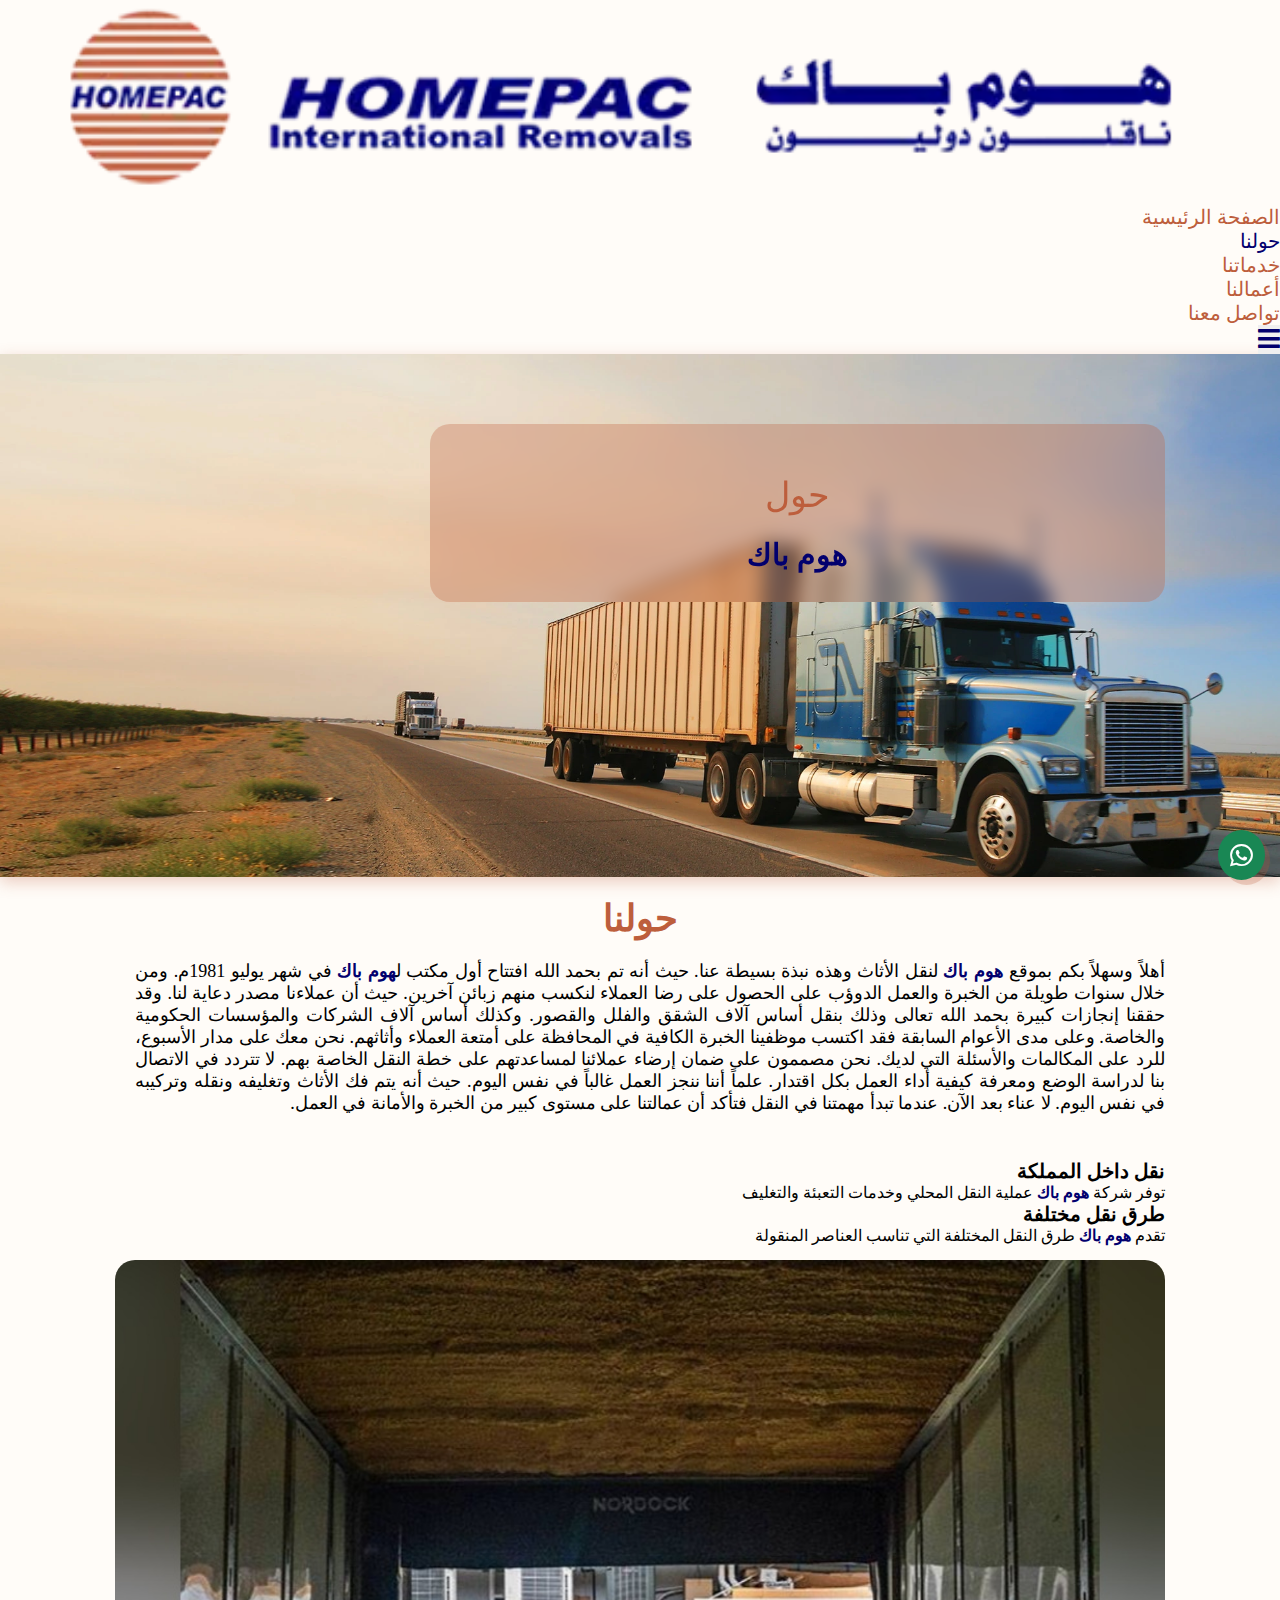
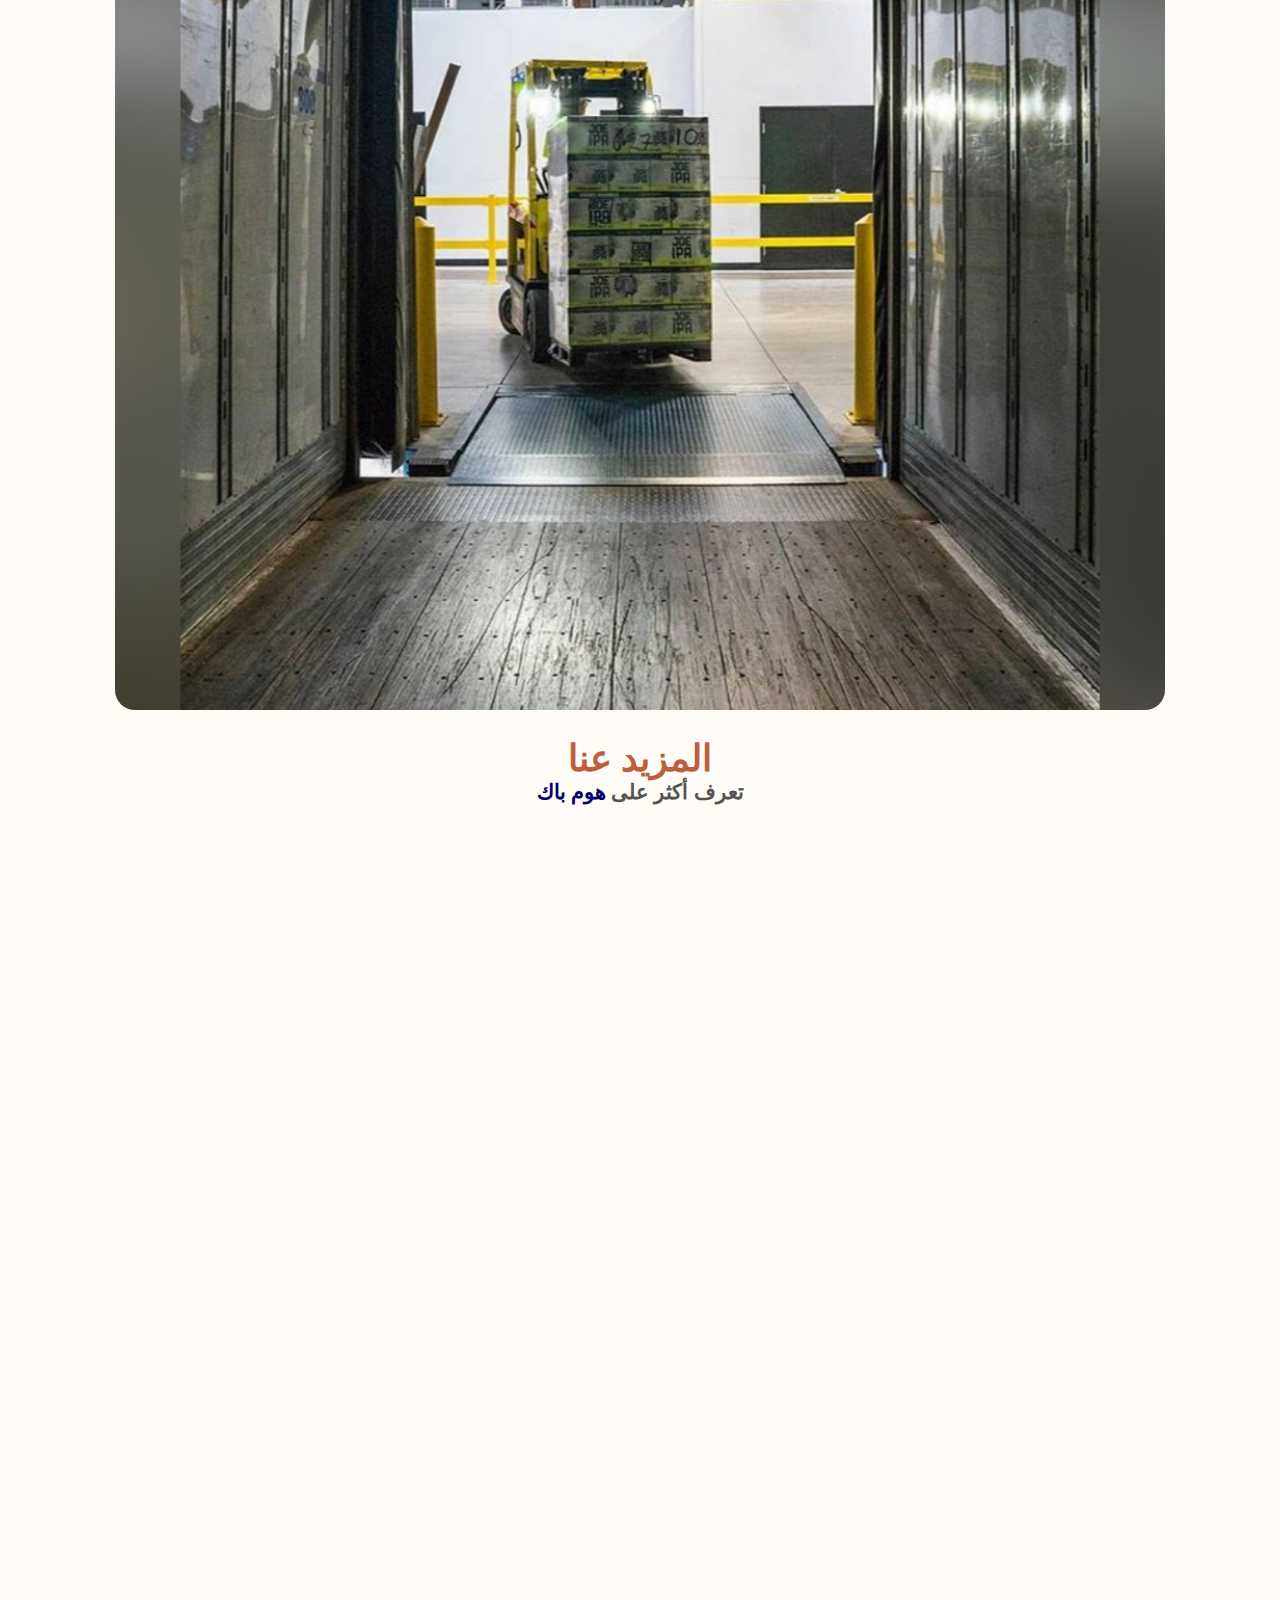
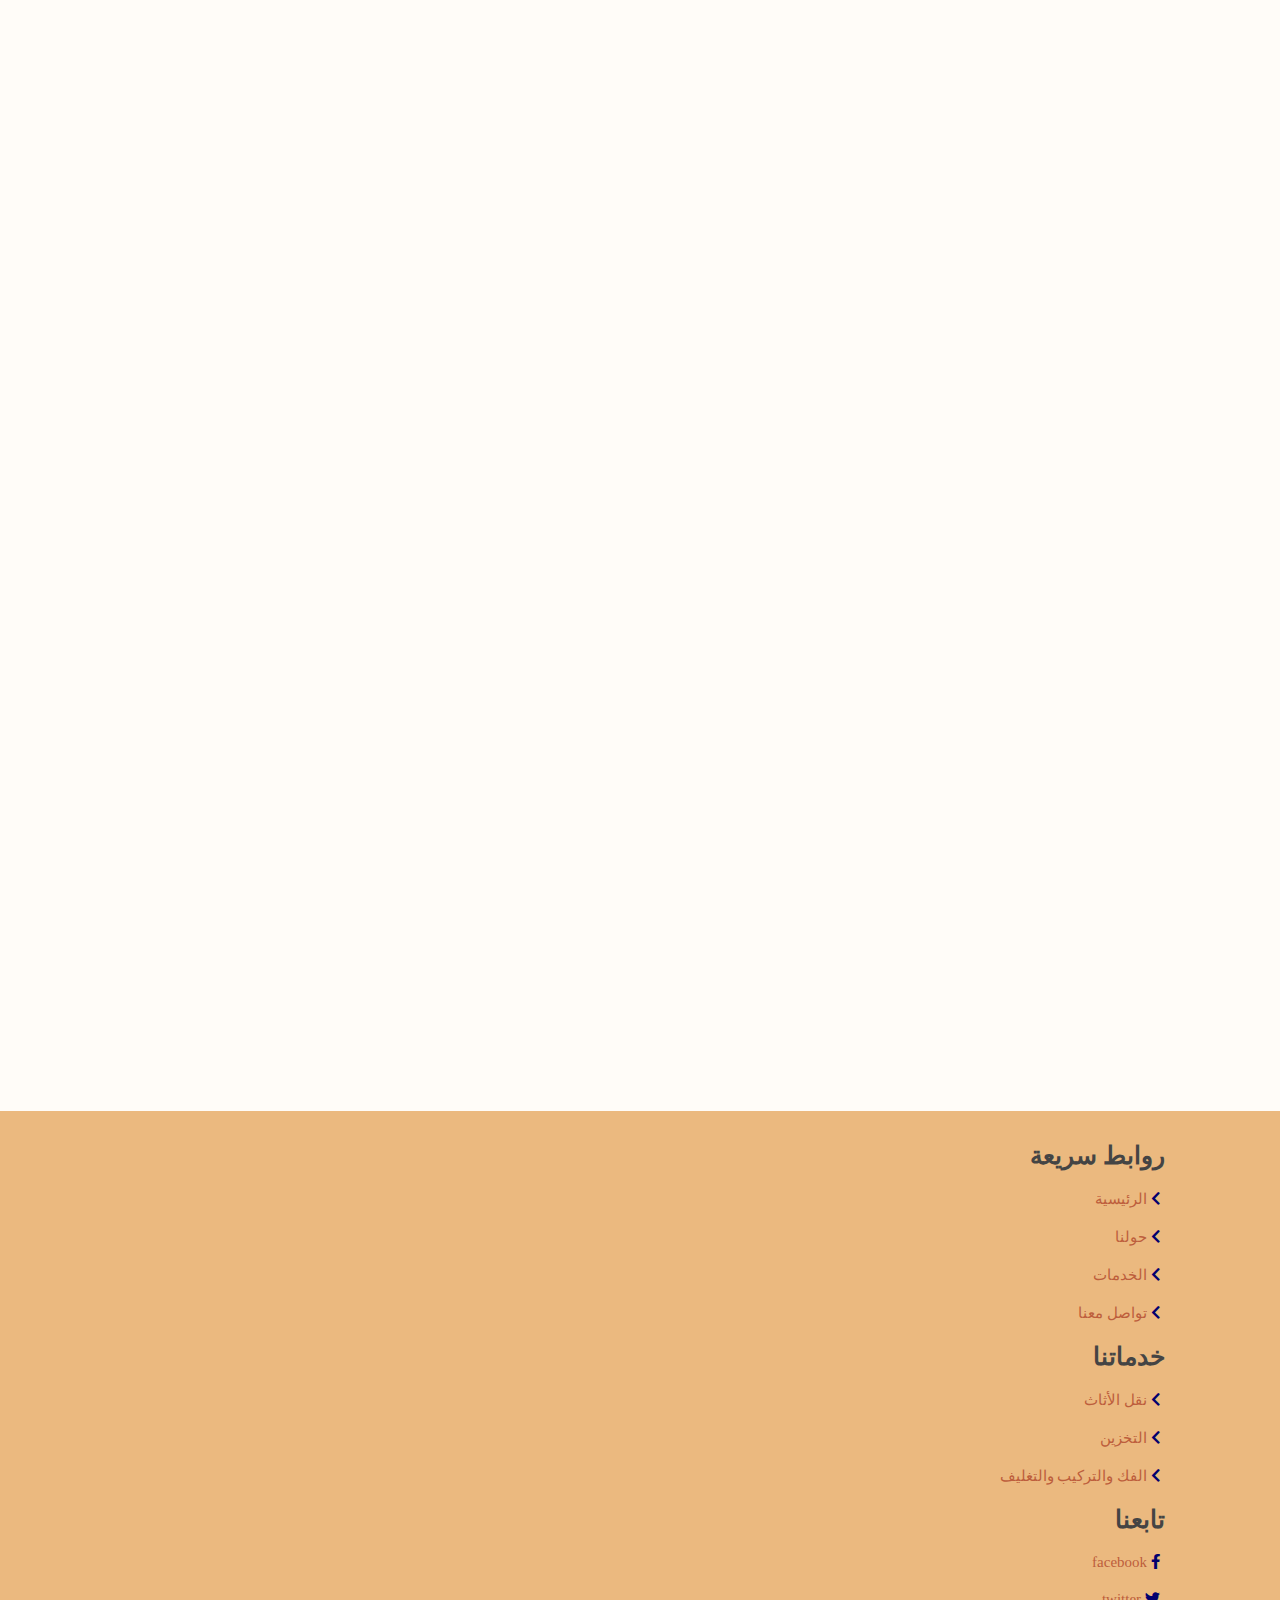
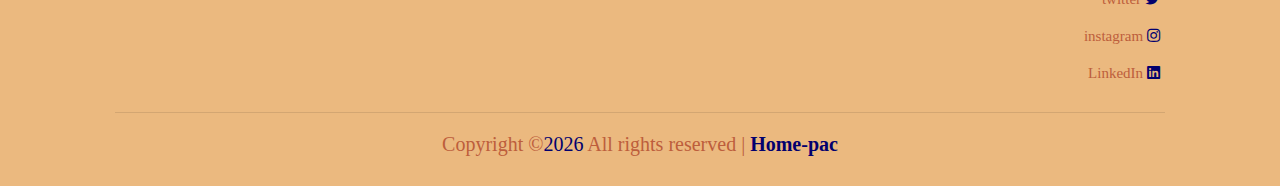
==== commit 4c0f08af: "our works" ====
--- a/html/about.html
+++ b/html/about.html
@@ -28,15 +28,15 @@
 
     <title>هوم باك | خدمات نقل الأثاث والعفش. أفضل شركة لنقل العفش</title>
     <meta name="description"
-        content="شركة هوم باك هي شركة نقل عفش. حيث تقدم خدمات نقل وتغليف الأثاث والعفش وتخزينه بكفاءة عالية - تواصل معنا على مدار 24 ساعة- افضل شركة نقل اثاث بالدمام مع خصم 35% جوال 0537020607">
+        content="شركة هوم باك هي شركة نقل عفش. حيث تقدم خدمات نقل وتغليف الأثاث والعفش وتخزينه بكفاءة عالية - تواصل معنا على مدار 24 ساعة- افضل شركة نقل اثاث بالرياض مع خصم 35% جوال 0537020607">
     <meta property="og:title" content="هوم باك">
-    <meta property="og:description" content="أفضل شركة نقل عفش بالدمام">
+    <meta property="og:description" content="أفضل شركة نقل عفش بالرياض">
     <meta property="og:image" content="../image/logo.webp">
     <meta property="og:url" content="https://home-pac.com">
     <meta name="twitter:title" content="هوم باك">
-    <meta name="twitter:description" content="أفضل شركة نقل عفش بالدمام">
+    <meta name="twitter:description" content="أفضل شركة نقل عفش بالرياض">
     <meta name="twitter:url" content="https://www.home-pac.com/images/logo.webp">
-    <meta name="twitter:card" content="هوم باك أفضل شكة نقل عفش بالدمام">
+    <meta name="twitter:card" content="هوم باك أفضل شكة نقل عفش بالرياض">
 
     <link rel="icon" href="../image/logos.webp" type="image/x-icon">
 
@@ -52,7 +52,7 @@
 <body>
 
 
-    <nav class="navbar navbar-expand-lg sticky-top " style="background-color: #ebb97f;">
+    <nav class="navbar navbar-expand-lg sticky-top ">
         <div class="container">
 
             <a href="../index.html" class="logo">
@@ -60,7 +60,7 @@
                     <img alt="هوم باك" src="../image/logo.webp">
                 </div>
             </a>
-            <div class="navbar-collapse collapse" id="main" >
+            <div class="navbar-collapse collapse" id="main">
                 <ul class="navbar-nav ms-auto mb-2 mb-lg-0">
                     <li class="nav-item">
                         <a class="nav-link p-2 p-lg-3 " aria-current="page" href="../index.html">الصفحة الرئيسية</a>
@@ -72,17 +72,21 @@
                         <a class="nav-link p-2 p-lg-3" href="our-services.html">خدماتنا</a>
 
                     </li>
+                    <li class="nav-item ">
+                        <a class="nav-link p-2 p-lg-3" href="our-works.html">أعمالنا</a>
+
+                    </li>
                     <li class="nav-item">
                         <a class="nav-link p-2 p-lg-3 " href="contact-us.html">تواصل معنا</a>
                     </li>
 
                 </ul>
             </div>
-           
+
 
             <button class="navbar-toggler collapsed" type="button" data-bs-toggle="collapse" data-bs-target="#main"
                 aria-controls="main" aria-expanded="false" aria-label="Toggle navigation">
-                <i class="fas fa-solid fa-bars" ></i>
+                <i class="fas fa-solid fa-bars"></i>
             </button>
         </div>
     </nav>
@@ -93,16 +97,18 @@
     <section class="home" style="background-image: url('../image/block-site.webp'); background-size: cover;
     background-repeat: no-repeat;
     background-position: center center; 
-    padding-bottom: 35.5em;
+    padding-bottom: 32.5em;
     box-shadow: 0 .5rem 1.5rem var(--shadow-2);
 
    " id="home">
 
 
-        <div class="container content"data-aos="zoom-in" data-aos-duration="1000" data-aos-delay="150">
-
-            <p style="font-size: 35px; color: var(--light-color);"> حول <span class="home-pac">هوم باك</span>
+        <div class="container content" data-aos="zoom-in" data-aos-duration="1000" data-aos-delay="150">
+
+            <p style="font-size: 35px; color: var(--light-color);"> حول
             </p>
+            <span class="home-pac" style="font-size: 30px; ">هوم
+                باك</span>
         </div>
 
     </section>
@@ -244,7 +250,7 @@
                     التقنيات والأدوات لتسهيل عملية نقل العفش والأثاث بسرعة ودقة. ويتمتع الفريق بالقدرة على التعامل مع
                     جميع أنواع العفش والأثاث، بما في ذلك الأثاث الثقيل والضخم مثل الأجهزة الكهربائية والأجهزة المنزلية.
                     توفر <span class="home-pac">هوم باك</span> خدمات نقل العفش والأثاث لجميع العملاء، بما في ذلك نقل عفش
-                    الفيلل بالدمام والمنازل
+                    الفيلل بالرياض والمنازل
                     الكبيرة. ويتميز الفريق بالقدرة على تفكيك وتركيب الأثاث بكل دقة واحترافية، وتغليفه بأفضل المواد
                     العازلة للحفاظ عليه وحمايته من الخدوش والتلف أثناء النقل.
                     وتضمن <span class="home-pac">هوم باك</span> توفير خدمة سريعة وفعالة لنقل العفش والأثاث بأسعار مناسبة
@@ -254,30 +260,35 @@
 
                 </div>
             </div>
-            
+
             <div class="service  col-sm-12 col-md-12 col-lg-4">
                 <div class="service-title" data-aos="zoom-out-down" data-aos-duration="800">
                     مميزات النقل الجيد معنا
                 </div>
                 <div class="service-description" data-aos="zoom-out-up" data-aos-duration="1000">
                     يعتبر نقل العفش والأثاث من أكثر العمليات التي يقوم بها الأفراد والشركات، وهو يتطلب خبرة وكفاءة في
-                    التعامل مع الأثاث والتعبئة والتغليف بشكل صحيح لتجنب أي ضرر أثناء عملية النقل. تعتبر شركة <span class="home-pac">هوم باك</span>
+                    التعامل مع الأثاث والتعبئة والتغليف بشكل صحيح لتجنب أي ضرر أثناء عملية النقل. تعتبر شركة <span
+                        class="home-pac">هوم باك</span>
                     واحدة من الشركات الرائدة في مجال نقل العفش والأثاث في السوق، وتتميز بالعديد من المميزات التي تجعلها
                     الخيار الأفضل لعملية نقل العفش والأثاث بأمان وسهولة.
-                    أولاً، توفر شركة <span class="home-pac">هوم باك</span> فريق عمل متميز من العاملين الذين يتمتعون بالخبرة والمهارة في مجال نقل
+                    أولاً، توفر شركة <span class="home-pac">هوم باك</span> فريق عمل متميز من العاملين الذين يتمتعون
+                    بالخبرة والمهارة في مجال نقل
                     العفش والأثاث. وبفضل الخبرة الواسعة التي يتمتع بها فريق العمل، يتمكنون من التعامل مع أي نوع من العفش
                     والأثاث، ويضمنون سلامتها خلال عملية النقل. ثانياً، تستخدم الشركة أفضل المواد والأدوات للتعبئة
                     والتغليف. حيث تعتمد على أحدث التقنيات في التغليف للحفاظ على سلامة الأثاث خلال عملية النقل، وتستخدم
                     مواد عالية الجودة وآمنة لتغليف العفش والأثاث بشكل صحيح. ثالثاً، تقدم الشركة خدمة التحميل والتفريغ
                     للعملاء، وهو ما يساعد على تقليل الجهد والوقت اللازم لنقل العفش والأثاث. ويتم توفير الأدوات اللازمة
                     للتحميل والتفريغ، مثل الرافعات والحبال، لتجنب أي ضرر للعفش والأثاث أثناء النقل. رابعاً، توفر شركة
-                    <span class="home-pac">هوم باك</span> خدمة التأمين على العفش والأثاث، حيث يتم تغطية الأثاث بتأمين شامل لحمايته من أي ضرر قد يحدث
+                    <span class="home-pac">هوم باك</span> خدمة التأمين على العفش والأثاث، حيث يتم تغطية الأثاث بتأمين
+                    شامل لحمايته من أي ضرر قد يحدث
                     خلال عملية النقل. وهذا يعني أن العميل سيتلقى تعويضًا عن أي خسارة أو ضرر قد يتعرض لها العفش والأثاث
-                    خلال عملية النقل. خامساً، تتميز شركة <span class="home-pac">هوم باك</span> بأسعارها التنافسية والمعقولة لخدمات نقل العفش
+                    خلال عملية النقل. خامساً، تتميز شركة <span class="home-pac">هوم باك</span> بأسعارها التنافسية
+                    والمعقولة لخدمات نقل العفش
                     والأثاث. ويمكن للعملاء اختيار الخدمات التي يريدونها وفقًا لمتطلباتهم وميزانيتهم. وأخيرًا، تتمتع شركة
-                    <span class="home-pac">هوم باك</span> بسمعة طيبة في سوق نقل العفش والأثاث، حيث تحظى بتقييمات إيجابية من العملاء الذين استخدموا
+                    <span class="home-pac">هوم باك</span> بسمعة طيبة في سوق نقل العفش والأثاث، حيث تحظى بتقييمات إيجابية
+                    من العملاء الذين استخدموا
                     خدماتها. وهذا يعكس الجودة العالية للخدمات التي تقدمها الشركة والالتزام بتلبية احتياجات ومتطلبات
-                    العملاء. 
+                    العملاء.
 
                 </div>
             </div>
@@ -319,14 +330,19 @@
                     نقل العفش من أصعب المهام التي يمكن مواجهتها عند الانتقال من منزل إلى آخر، فهي تتطلب الكثير من
                     التخطيط والترتيب والعناية الشديدة بالأثاث والممتلكات. ولتجنب الإحباط والتعب الزائد، يمكن الاعتماد
                     على خدمات نقل العفش الفاخرة التي توفر تجربة نقل العفش السهلة والمريحة.
-                    توفر شركة <span class="home-pac">هوم باك</span> خدمات نقل العفش الفاخرة التي تضمن الحفاظ على جودة الأثاث والممتلكات، وتساعدك على
+                    توفر شركة <span class="home-pac">هوم باك</span> خدمات نقل العفش الفاخرة التي تضمن الحفاظ على جودة
+                    الأثاث والممتلكات، وتساعدك على
                     تجاوز الصعوبات التي قد تواجهها عند نقل العفش. وفيما يلي
-                    بعض الخدمات التي توفرها شركة <span class="home-pac">هوم باك</span> لنقل العفش بأسلوب فاخر: التغليف الفاخر: توفر شركة <span class="home-pac">هوم باك</span>
+                    بعض الخدمات التي توفرها شركة <span class="home-pac">هوم باك</span> لنقل العفش بأسلوب فاخر: التغليف
+                    الفاخر: توفر شركة <span class="home-pac">هوم باك</span>
                     تغليفًا فاخرًا للأثاث والممتلكات باستخدام أفضل المواد والتقنيات المتاحة. يتم تغليف الأثاث بعناية
                     شديدة للحفاظ على جودته وسلامته خلال عملية النقل.
-                    النقل الخاص: يمكن لشركة <span class="home-pac">هوم باك</span> توفير خدمات النقل الخاصة التي تضمن وصول العفش بأمان وفي أقصر وقت
-                    ممكن. وتستخدم شركة <span class="home-pac">هوم باك</span> أحدث التقنيات والمعدات لضمان الحفاظ على سلامة الأثاث والممتلكات.
-                    التركيب والتفريغ: توفر شركة <span class="home-pac">هوم باك</span> خدمات التركيب والتفريغ لجميع العفش والأثاث، وتضمن الشركة أن تقوم
+                    النقل الخاص: يمكن لشركة <span class="home-pac">هوم باك</span> توفير خدمات النقل الخاصة التي تضمن
+                    وصول العفش بأمان وفي أقصر وقت
+                    ممكن. وتستخدم شركة <span class="home-pac">هوم باك</span> أحدث التقنيات والمعدات لضمان الحفاظ على
+                    سلامة الأثاث والممتلكات.
+                    التركيب والتفريغ: توفر شركة <span class="home-pac">هوم باك</span> خدمات التركيب والتفريغ لجميع العفش
+                    والأثاث، وتضمن الشركة أن تقوم
                     بالعمل بعناية شديدة لضمان سلامة الأثاث وتجنب أي تلف. إننا
                     نحرص على التعامل معه بكل حرص وعناية.
                     تتضمن خدماتنا الفاخرة توفير فريق عمل مدرب ومتخصص في نقل العفش، واستخدام مواد التغليف الفاخرة والتي
@@ -343,7 +359,12 @@
         </div>
     </section>
 
-
+    <div class="whatsapp">
+        <a href="https://wa.me/966571620000?text=%D8%A7%D9%84%D8%B3%D9%84%D8%A7%D9%85%20%D8%B9%D9%84%D9%8A%D9%83%D9%85%20%D8%A8%D8%AA%D9%88%D8%A7%D8%B5%D9%84%20%D9%85%D8%B9%D9%83%20%D8%A8%D8%AE%D8%B5%D9%88%D8%B5%20%D9%87%D9%88%D9%85%20%D8%A8%D8%A7%D9%83"
+            target="_blank">
+            <i class="fab fa-brands fa-whatsapp "></i>
+        </a>
+    </div>
 
 
     <footer class="footer" style="background-color: #ebb97f;">
@@ -373,17 +394,17 @@
 
             <div class="box col-lg-4 col-md-4 col-sm-6">
                 <h3>خدماتنا</h3>
-                <a href="#">
+                <a href="../index.html#move">
                     <i class="fas fa-chevron-left"></i>
                     نقل الأثاث
 
                 </a>
-                <a href="#">
+                <a href="../index.html#storage">
                     <i class="fas fa-chevron-left"></i>
                     التخزين
 
                 </a>
-                <a href="#">
+                <a href="../index.html#reassemble-assemble">
                     <i class="fas fa-chevron-left"></i>
                     الفك والتركيب والتغليف
 
@@ -417,9 +438,11 @@
 
         </div>
 
-        <div class="credit"> Copyright ©2023 All rights reserved | <span class="home-pac">Home-pac</span> </div>
+        <div class="credit"> Copyright ©<span class="year"></span> All rights reserved | <span
+                class="home-pac">Home-pac</span> </div>
 
     </footer>
+    <script src="../js/main.js"></script>
     <script>
         AOS.init({ offset: 0 });
     </script>
--- a/css/style.css
+++ b/css/style.css
@@ -104,7 +104,7 @@
 }
 
 .navbar {
-    background-color: #fff;
+    background-color: var(--white);
     font-size: 2rem;
     box-shadow: 0 .5rem 1.5rem rgba(0, 0, 0, .1);
     text-align: right;
@@ -357,7 +357,7 @@
     margin-bottom: 7px;
 }
 
-
+.our-works-video .carousel-item video,
 .our-service .carousel-item video {
     width: 100%;
 
@@ -384,7 +384,7 @@
     top: 0;
 
 }
-
+.our-works-video .carousel-caption,
 .our-service .carousel-caption {
     color: var(--black);
     position: relative;
@@ -394,7 +394,7 @@
     /* text-align: center; */
     width: 100%;
 }
-
+.our-works-video .carousel-inner,
 .our-service .carousel-inner {
     margin: auto;
     /* width: 50%; */
@@ -668,7 +668,7 @@
 
 
 
-
+.our-works-video .carousel-inner,
 .our-service .carousel-inner {
     margin: auto;
     width: 52.5%;
@@ -676,21 +676,36 @@
 
 
 
-
-.whatsapp{
+.whatsapp {
+    cursor: pointer;
     position: sticky;
-    right:10px;   
-}
+    /* تحديد وضع العنصر كثابت */
+    bottom: 20px;
+    /* المسافة من الأسفل */
+    right: -20px;
+    /* المسافة من اليسار */
+    z-index: 100;
+    transform: translateX(-15px);
+    width: fit-content;
+}
+
 .whatsapp i {
-    position: fixed;
-    /* left:0; */
-    /* bottom: 0; */
+
     background-color: #198754;
     padding: 12px;
     border-radius: 50%;
     box-shadow: var(--box-shadow);
     font-size: 26px;
     color: white;
+}
+
+.whatsapp:hover i,
+.whatsapp:focus i {
+    background-color: #198754a4;
+    color: #198754;
+
+    transform: scale(1.2);
+
 }
 
 /* media queries  */
@@ -726,7 +741,7 @@
         box-shadow: var(--box-shadow);
         width: 30rem;
         border: var(--border);
-        background: #fff;
+        background-color: var(--white);
         transform: scale(0);
         opacity: 0;
         transform-origin: top right;
@@ -766,6 +781,8 @@
     }
 
 
+    
+    .our-works-video  .carousel-inner ,
     .our-service .carousel-inner {
         margin: auto;
         width: 100%;
@@ -774,4 +791,4 @@
     .our-motto .heading {
         font-size: 30px;
     }
-}+}
